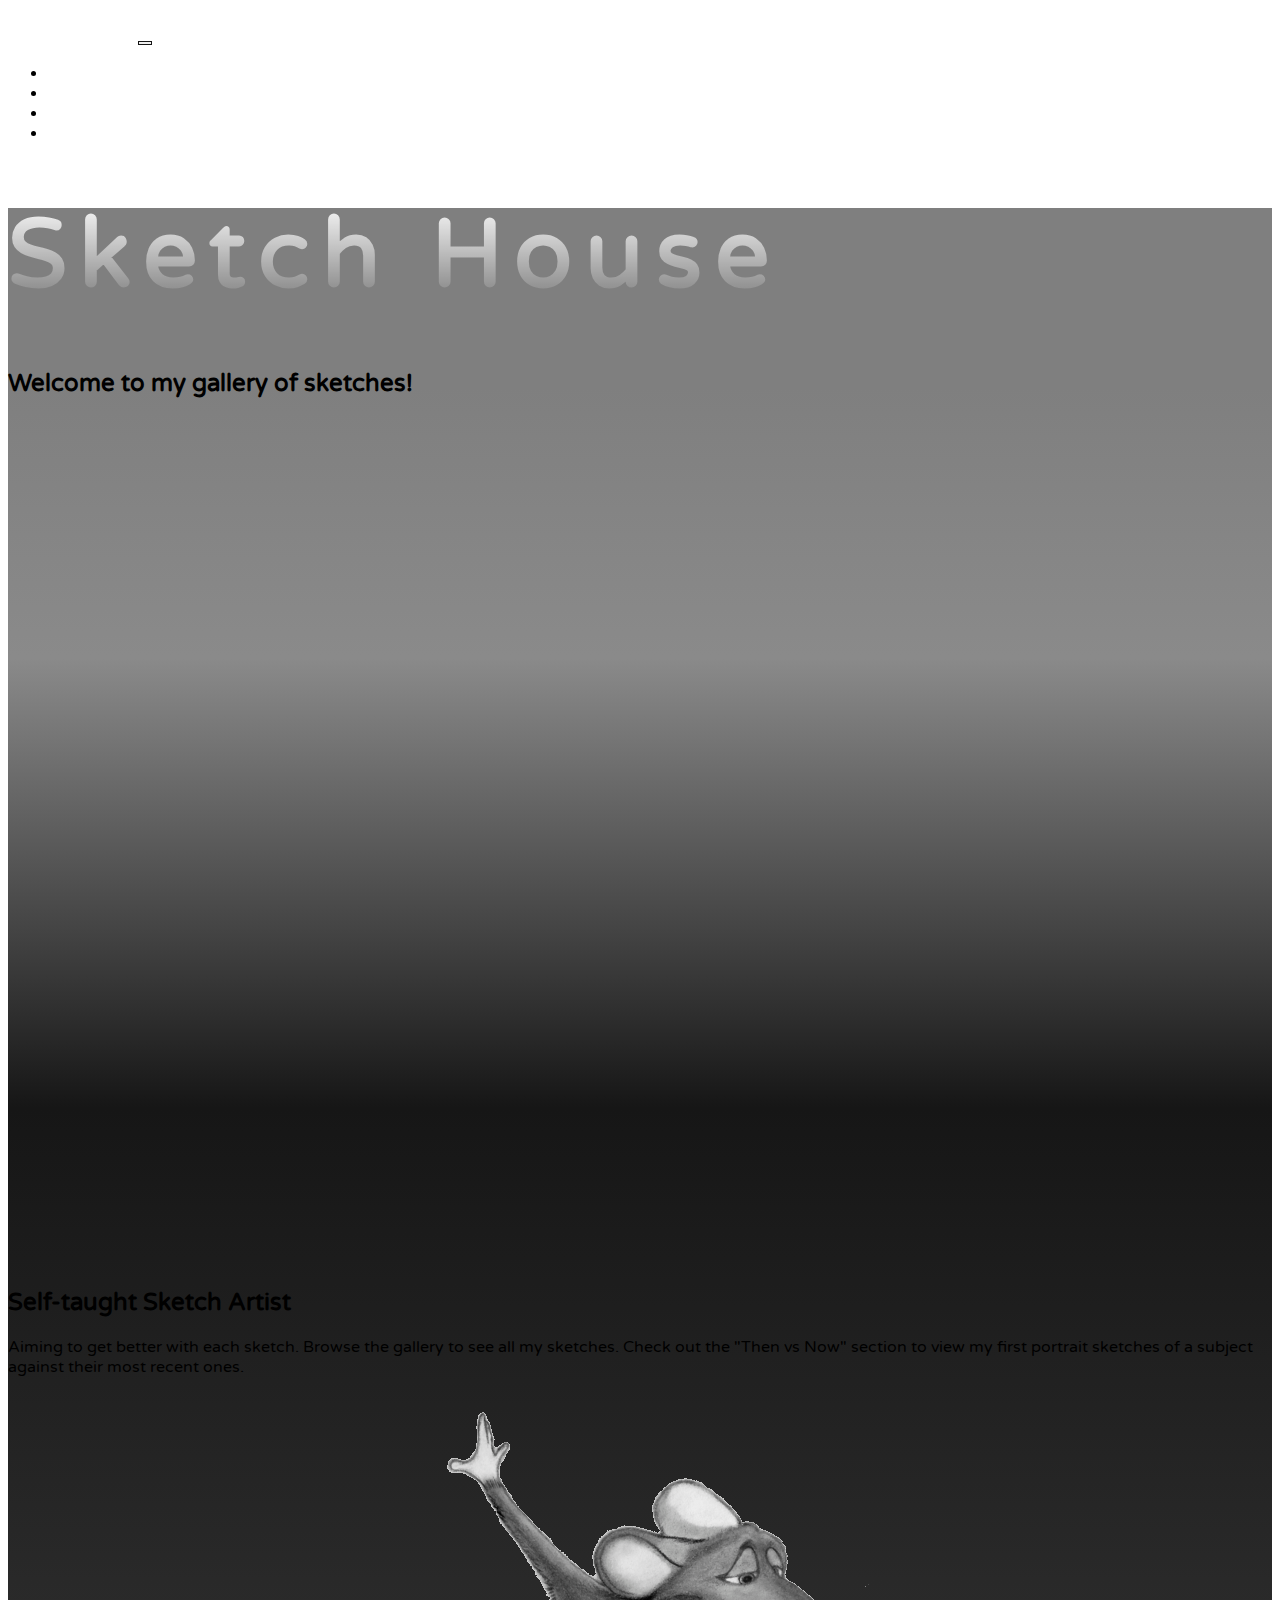
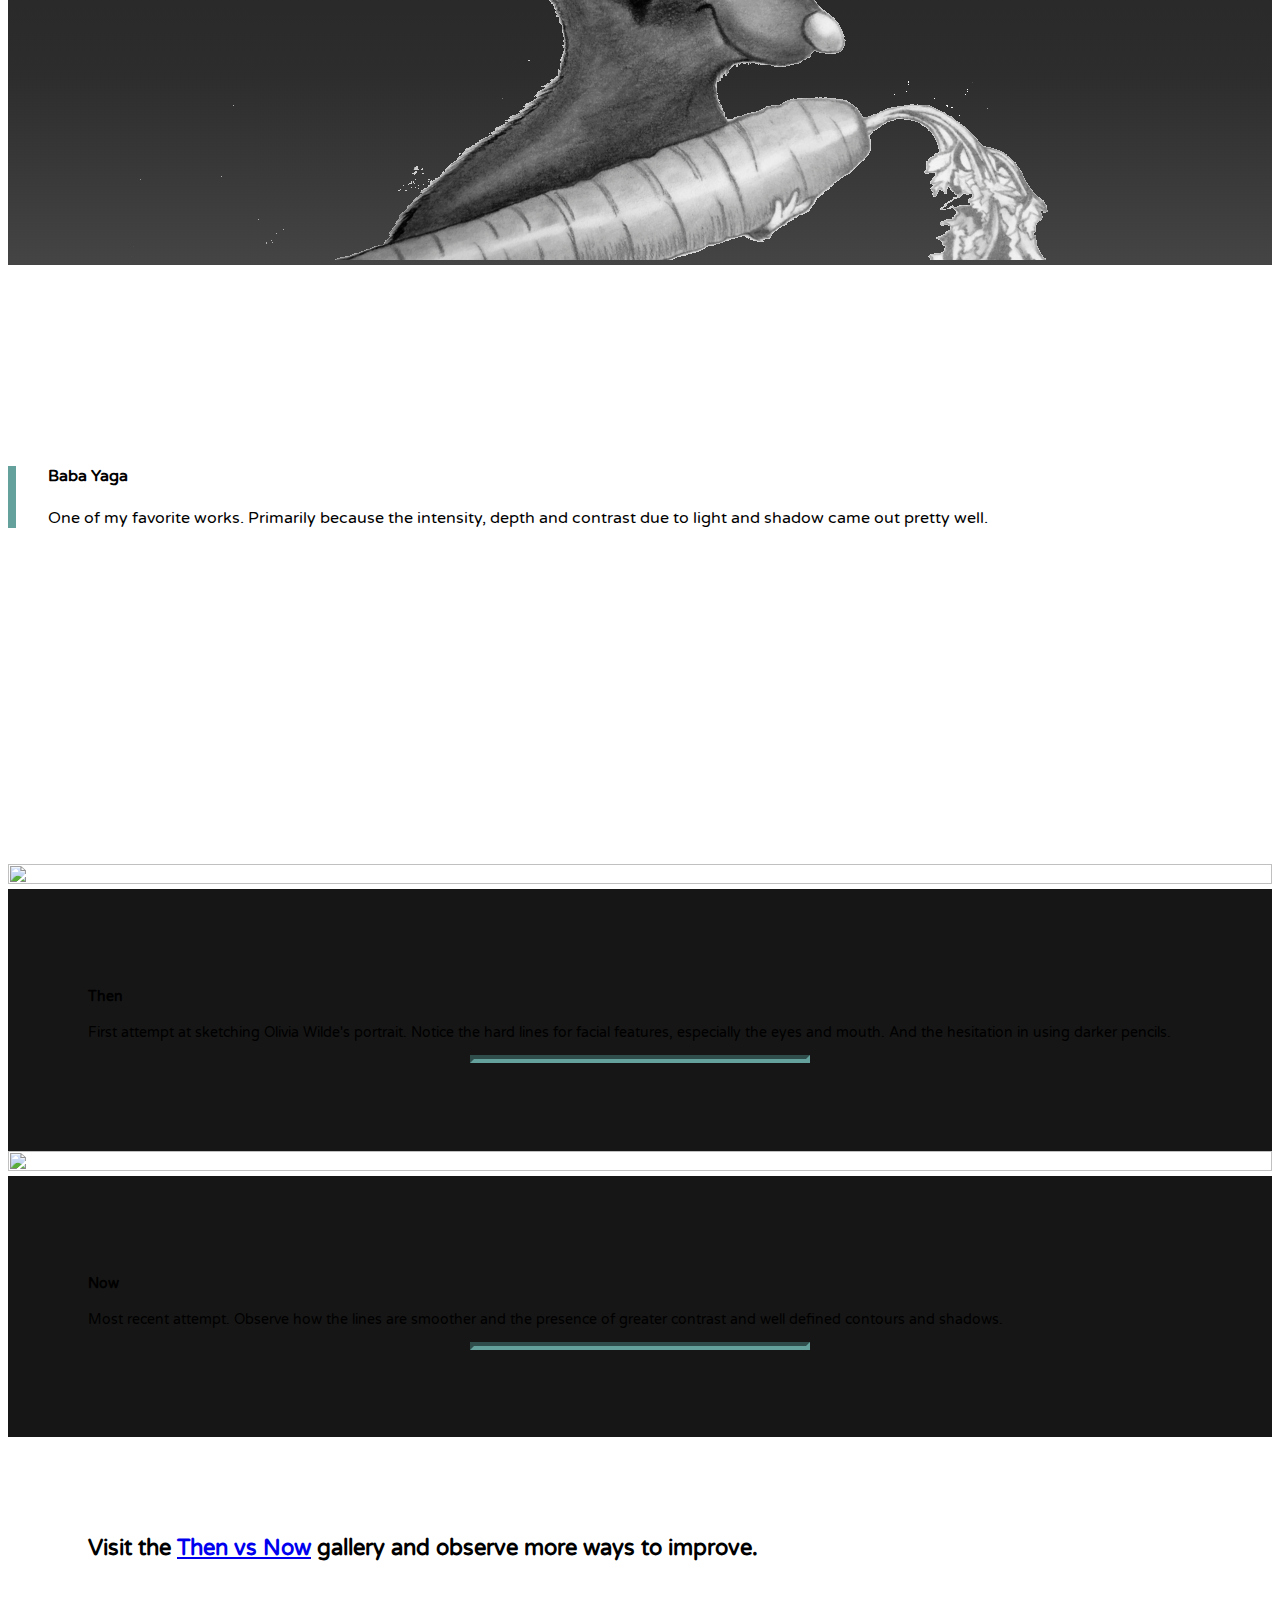
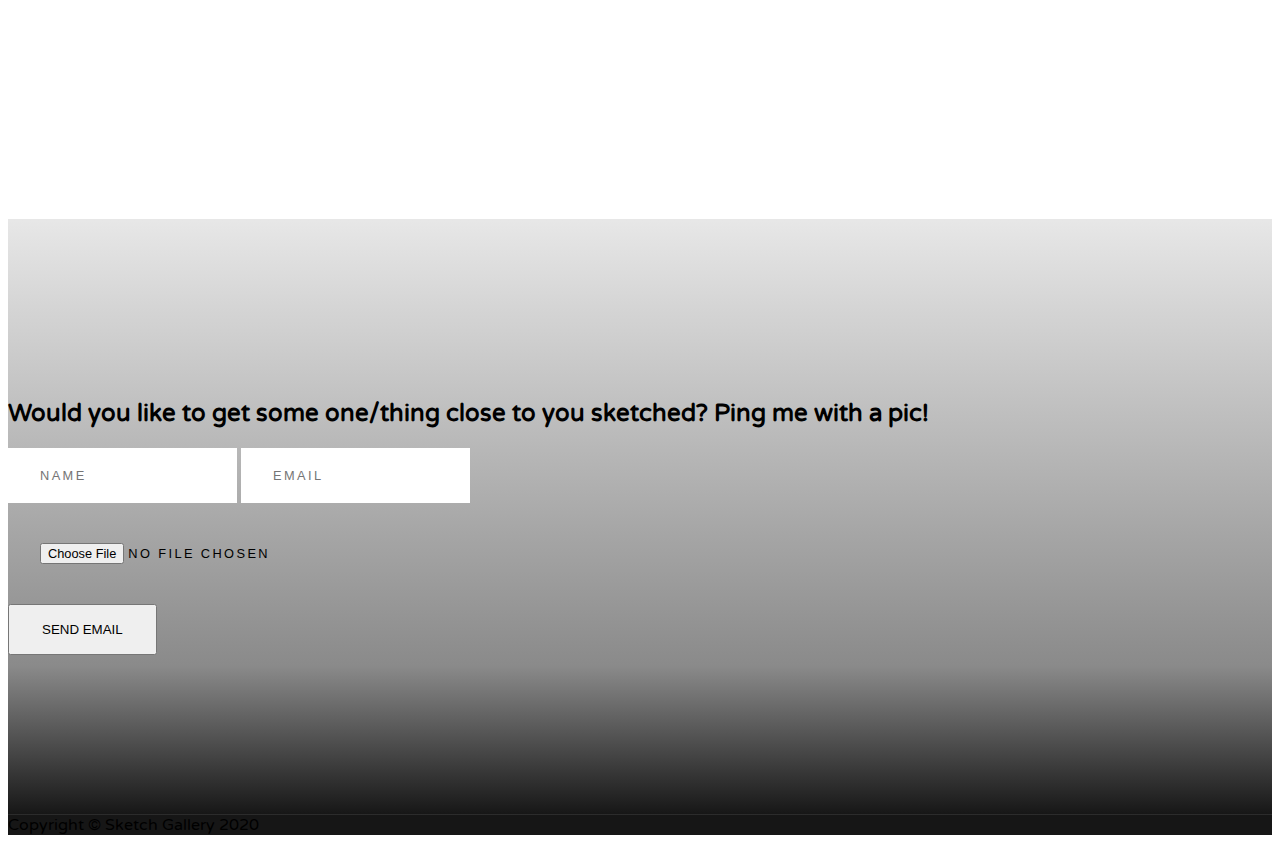
==== home.html @ 8380cbcd "implement email functionality for contact me section" ====
<!DOCTYPE html>
<html lang="en">

<head>
	<meta http-equiv="X-UA-Compatible" content="IE=edge">
	<meta charset="utf-8">	
	<meta name="viewport" content="width=device-width, initial-scale=1">
	<meta name="description" content="Sketch Gallery Home Page">
	<meta name="author" content="Kartik">

	<title>Sketch House</title>

	<!-- To-do add icon link -->	

	<!-- Bootstrap Core CSS -->
	<link href="vendor/bootstrap/css/bootstrap.min.css" rel="stylesheet">

	<!-- Bootstrap core JavaScript -->
	<script src="vendor/jquery/jquery.min.js" type="text/javascript"></script>
	<script src="vendor/bootstrap/js/bootstrap.bundle.min.js" type="text/javascript"></script>

	<!-- Plugin JavaScript -->
	<script src="vendor/jquery-easing/jquery.easing.min.js"></script>

	<!-- <script type="text/javascript" src="js/jquery.ajax-cross-origin.min.js"></script> -->

	<!-- Custom fonts for this template -->
	<link href="vendor/fontawesome-free/css/all.min.css" rel="stylesheet">
	<link href="https://fonts.googleapis.com/css?family=Varela+Round" rel="stylesheet">
	<link href="https://fonts.googleapis.com/css?family=Source+Sans+Pro:300,400,700,300italic,400italic,700italic" rel="stylesheet" type="text/css">

	<!-- Custom CSS -->
	<link href="css/home-page.css" rel="stylesheet">
</head>

<body id="page-top">	

	<!-- Menu -->
	<nav class="navbar navbar-expand-lg navbar-light fixed-top" id="mainNav">
		<div class="container">
			<a class="navbar-brand js-scroll-trigger" href="#page-top">
				KARTIK &nbsp;&nbsp; <i class="far fa-bookmark"></i> <br />
				MAHENDRA
			</a>
			<button class="navbar-toggler navbar-toggler-right custom-toggler" type="button" data-toggle="collapse" data-target="#navbarResponsive" aria-controls="navbarResponsive" aria-expanded="false" aria-label="Toggle navigation">
				<!-- Menu -->
				<!-- <span class="navbar-toggler-icon"></span> -->
				<i class="fas fa-bars"></i>
			</button>
			<div class="collapse navbar-collapse" id="navbarResponsive">
				<ul class="navbar-nav ml-auto">
					<li class="nav-item">
						<a class="nav-link js-scroll-trigger" href="#about">About <span class="sr-only">(current)</span></a>
					</li>
					<li class="nav-item">
						<a class="nav-link js-scroll-trigger" href="#galleries">Featured</a>
					</li>
					<li class="nav-item">
						<a class="nav-link js-scroll-trigger" href="#thenVsNow">Then vs Now</a>
					</li>
					<li class="nav-item">
						<a class="nav-link js-scroll-trigger" href="#contactme">Contact Me</a>
					</li>
				</ul>
			</div>
		</div>
	</nav>

	<!-- Header -->
	<header class="masthead">
		<div class="container d-flex h-100 align-items-center">
			<div class="mx-auto text-center">
				<h1 class="text-white mx-auto my-0 text-uppercase">Sketch House</h1>
				<h2 class="text-white-50 mx-auto mt-2 mb-5">Welcome to my gallery of sketches!</h2>
				<!-- <a href="#about" class="btn btn-primary js-scroll-trigger">About Me</a> -->
			</div>
		</div>
	</header>

	<!-- About Section -->
	<section id="about" class="about-section text-center">
		<div class="container">
			<div class="row">
				<div class="col-lg-8 mx-auto">
					<h2 class="text-white mb-4">Self-taught Sketch Artist</h2>
					<p class="text-white-50">
						Aiming to get better with each sketch. Browse the gallery to see all my sketches. Check out the "Then vs Now" section to view my first portrait sketches of a subject against their most recent ones.
						<br />

					</p>
				</div>
			</div>
			<img src="img/sketches/ratatouille-transparent.png" class="img-fluid" alt="">
		</div>
	</section>


	<!-- Galleries Section -->
  	<section id="galleries" class="galleries-section bg-light">
	    <div class="container">

	      <!-- Featured Project Row -->
	      <div class="row align-items-center no-gutters mb-4 mb-lg-5">
	        <div class="col-xl-8 col-lg-7">
	          <img class="img-fluid mb-3 mb-lg-0" src="img/sketches/john-wick.jpg" alt="">
	        </div>
	        <div class="col-xl-4 col-lg-5">
	          <div class="featured-text text-center text-lg-left">
	            <h4>Baba Yaga</h4>
	            <p class="text-black-50 mb-0">One of my favorite works. Primarily because the intensity, depth and contrast due to light and shadow came out pretty well.</p>
	          </div>
	        </div>
	      </div>
	</section>

	<section id="thenVsNow" class="galleries-section bg-light">
		<div class="container">
	      <!-- Project One Row -->
	      <div class="row justify-content-center no-gutters mb-5 mb-lg-0">	      	
	        <div class="col-lg-6 fit-image">
	          <img class="img-fluid" src="img/sketches/olivia-wilde-01.jpg" alt="">
	        </div>
	        <div class="col-lg-6">
	          <div class="bg-black text-center h-100 project">
	            <div class="d-flex h-100">
	              <div class="gallery-text w-100 my-auto text-center text-lg-left">
	                <h4 class="text-white">Then</h4>
	                <p class="mb-0 text-white-50">First attempt at sketching Olivia Wilde's portrait. Notice the hard lines for facial features, especially the eyes and mouth. And the hesitation in using darker pencils.</p>
	                <hr class="d-none d-lg-block mb-0 ml-0">
	              </div>
	            </div>
	          </div>
	        </div>

	      </div>

	      <!-- Project Two Row -->
	      <div class="row justify-content-center no-gutters">
	        <div class="col-lg-6 fit-image">
	          <img class="img-fluid" src="img/sketches/olivia-wilde-02.jpg" alt="">
	        </div>
	        <div class="col-lg-6 order-lg-first">
	          <div class="bg-black text-center h-100 project">
	            <div class="d-flex h-100">
	              <div class="gallery-text w-100 my-auto text-center text-lg-right">
	                <h4 class="text-white">Now</h4>
	                <p class="mb-0 text-white-50">Most recent attempt. Observe how the lines are smoother and the presence of greater contrast and well defined contours and shadows.</p>
	                <hr class="d-none d-lg-block mb-0 mr-0">
	              </div>
	            </div>
	          </div>
	        </div>
	      </div>

	      <div class="gallery-text text-center bg-light">
			<h2 class="text-dark">Visit the <a href="#thenVsNow" class="js-scroll-trigger">Then vs Now</a> gallery and observe more ways to improve.</h2>
		  </div>

	    </div>
	</section>	

	
	<!-- Contact Me section -->
	<section id="contactme" class="contactme-section">
		<div class="container">
			<div class="row">
				<div class="col-md-10 col-lg-8 mx-auto text-center">				
					<i class="far fa-envelope fa-2x mb-2 text-white"></i>
					<h2 class="text-white mb-5">Would you like to get some one/thing close to you sketched? Ping me with a pic!</h2>					
				</div>
			</div>
			<div class="row form-inline">
				<div class="col-md-10 col-lg-8 mx-auto text-center">
					<form class="gform" id="contact-form" method="POST" data-email="from_email@example.com" 
					action="https://script.google.com/macros/s/AKfycbzcM50udPXrriyC_M3pPVk1dK50eeQSAIt2SD-2s4ZJ6YES0yAz/exec">
						<!-- First Row -->
						<div class="row">							
							<!-- <div class="col-lg-6"> -->
								<input type="text" class="form-control flex-fill mr-0 mr-sm-2 mb-3 mb-sm-0" id="input-name" name="name" placeholder="Name" required>
							<!-- </div>
							<div class="col-lg-6"> -->
								<input type="email" class="form-control flex-fill mr-0 mr-sm-2 mb-3 mb-sm-0" id="input-email" name="email" placeholder="Email" required>
							<!-- </div> -->
							
						</div>
						<br />

						<!-- Second Row -->
						<div class="row">
							<input type="file" class="form-control flex-fill mr-0 mr-sm-2 mb-3 mb-sm-0" id="input-image" name="image" placeholder="Upload Image">
						</div>
						<br />

						<!-- Third Row -->
						<div class="row form-inline">
							<button type="submit" class="btn btn-dark mx-auto btn-submit">SEND EMAIL</button>
						</div>

					</form>

	                <!-- <div class="error-message row text-danger">
    					<h2>Something went wrong. Please try again later.</h2>                    	
                	</div> -->

                    <div class="success-message row text-dark">
						<h2>Cheers! Will get right to it!</h2>
					</div>

				</div>
			</div>
		</div>
	</section>

<!-- Footer -->
<footer class="footer small text-center text-white-50">
	<div class="container">
		Copyright &copy; Sketch Gallery 2020
	</div>
</footer>


<!-- Custom scripts for this template -->
<script src="js/home-page.js" type="text/javascript"></script>
<script src="js/contact-me-handler.js" type="text/javascript" data-cfasync="false"></script>

</body>

</html>
---- css/home-page.css ----
/**
TO DO: Combine files and minify before deployment
**/


body{
  font-family: 'Varela Round';
}



/*nav {
    display: flex;
    justify-content: space-around;
}*/


/* Navigation section */
#mainNav {
  min-height: 56px;
  background-color: #fff;
}

#mainNav .navbar-toggler {
  /*font-size: 80%;*/
  /*padding: 0.75rem;*/
  color: #161616;
  border: 1px solid #161616;
}

#mainNav .navbar-toggler:focus {
  outline: none;
}

#mainNav .navbar-brand {
  color: #161616;
  font-weight: 900;
  padding: .9rem 0;  
}

#mainNav .navbar-nav .nav-item:hover {
  color: fade(white, 80%);
  outline: none;
  background-color: transparent;
}

#mainNav .navbar-nav .nav-item:active, #mainNav .navbar-nav .nav-item:focus {
  outline: none;
  background-color: transparent;
}

/* Header section */
.masthead {
  position: relative;
  width: 100%;
  height: auto;
  min-height: 35rem;
  padding: 15rem 0;
  background: linear-gradient(to bottom, rgba(0, 0, 0, 0.5) 20%, rgba(22, 22, 22, 0.5) 50%, #161616 100%), url("../img/sketches/pug-sketch.jpg");  
  /*background-image: url("../img/sketches/pug-sketch.jpg");*/
  background-position: center;
  background-repeat: no-repeat;
  background-attachment: scroll;
  background-size: cover;
}

.masthead h1 {
  font-family: 'Varela Round';
  font-size: 2.5rem;
  line-height: 2.5rem;
  letter-spacing: 0.8rem;
  background: -webkit-linear-gradient(rgba(255, 255, 255, 0.9), rgba(255, 255, 255, 0));
  -webkit-text-fill-color: transparent;
  -webkit-background-clip: text;
}

.masthead h2 {
  max-width: 20rem;
  font-size: 1rem;
}

/* About section */
.about-section {
  padding-top: 10rem;
  background: linear-gradient(to bottom, #161616 0%, rgba(22, 22, 22, 0.9) 75%, rgba(22, 22, 22, 0.8) 100%);
}

/*Featured works section*/

.galleries-section {
  padding: 10rem 0;
}

.galleries-section .featured-text {
  padding: 2rem;
}


.galleries-section .gallery-text {
  padding: 3rem;
  font-size: 90%;
}


/* Contact me section */

.contactme-section {
  padding: 10rem 0;
  background: linear-gradient(to bottom, rgba(22, 22, 22, 0.1) 0%, rgba(22, 22, 22, 0.5) 75%, #161616 100%);
  background-position: center;
  background-repeat: no-repeat;
  background-attachment: scroll;
  background-size: cover;
}

.contactme-section .form-inline input {  
  padding: 1.25rem 2rem;
  height: auto;  
  font-size: 80%;
  text-transform: uppercase;
  letter-spacing: 0.15rem;
  border: 0;
}

.contactme-section .btn-submit {  
  padding: 1rem 2rem;
}

/* Footer section */
.footer {
  background-color: #161616;
}


@media (min-width: 992px) {
  #mainNav {
    padding-top: 0;
    padding-bottom: 0;
    /*border-bottom: solid; */    
    background-color: transparent;
    transition: background-color 0.3s ease-in-out;
  }
  #mainNav .navbar-brand {    
    color: rgba(255, 255, 255, 0.75);
    font-family: 'Varela Round';
    letter-spacing: 0.2rem;
  }
  #mainNav .nav-link {
    transition: none;
    padding: 2rem 1.5rem;
    color: rgba(255, 255, 255, 0.75);
  }
  #mainNav .nav-link:hover {
    color: rgba(255, 255, 255, 1.0);
  }
  #mainNav .nav-link:active {
    color: white;
  }
  #mainNav.navbar-shrink {
    background-color: #fff;
  }
  #mainNav.navbar-shrink .navbar-brand {
    color: #161616;
  }
  #mainNav.navbar-shrink .nav-link {
    color: #161616;
    padding: 1.5rem 1.5rem 1.25rem;
    border-bottom: 0.25rem solid transparent;
  }
  #mainNav.navbar-shrink .nav-link:hover {
    color: #64a19d;
  }
  #mainNav.navbar-shrink .nav-link:active {
    color: #467370;
  }
  #mainNav.navbar-shrink .nav-link.active {
    color: #64a19d;
    outline: none;
    border-bottom: 0.25rem solid #64a19d;
  }

  .masthead {
    height: 100vh;
    padding: 0;
  }

  .masthead h1 {
    font-size: 6rem;
    line-height: 6rem;
    letter-spacing: 0.8rem;
  }

  .masthead h2 {
    max-width: 30rem;
    font-size: 1.5rem;
  }


  .galleries-section .featured-text {
    padding: 0 0 0 2rem;
    border-left: 0.5rem solid #64a19d;
  }

  .galleries-section .gallery-text {
    padding: 5rem;
  }

  .galleries-section .gallery-text hr {
    border-color: #64a19d;
    border-width: .25rem;
    width: 30%;
  }

}


.bg-black {
  background-color: #161616;
}

.fit-image img{
  width: 100%;
  height: 100%;
  object-fit: cover;  
  object-position: center;
}


.error-message,
.success-message{
  display: none;
}

/*
.right {
  float: right;  
}

.left {
  float: left;  
}

.btn {
  box-shadow: 0px 3px 3px 0px rgba(0, 0, 0, 0.1);
  font-weight: 700;
}

.btn-xl {
  padding: 1.25rem 2.5rem;
}

.content-section {
  padding-top: 7.5rem;
  padding-bottom: 7.5rem;
}

.content-section-heading h2 {
  font-size: 3rem;
}

.content-section-heading h3 {
  font-size: 1rem;
  text-transform: uppercase;
}

h1,
h2,
h3,
h4,
h5,
h6 {
  font-weight: 700;
}*/
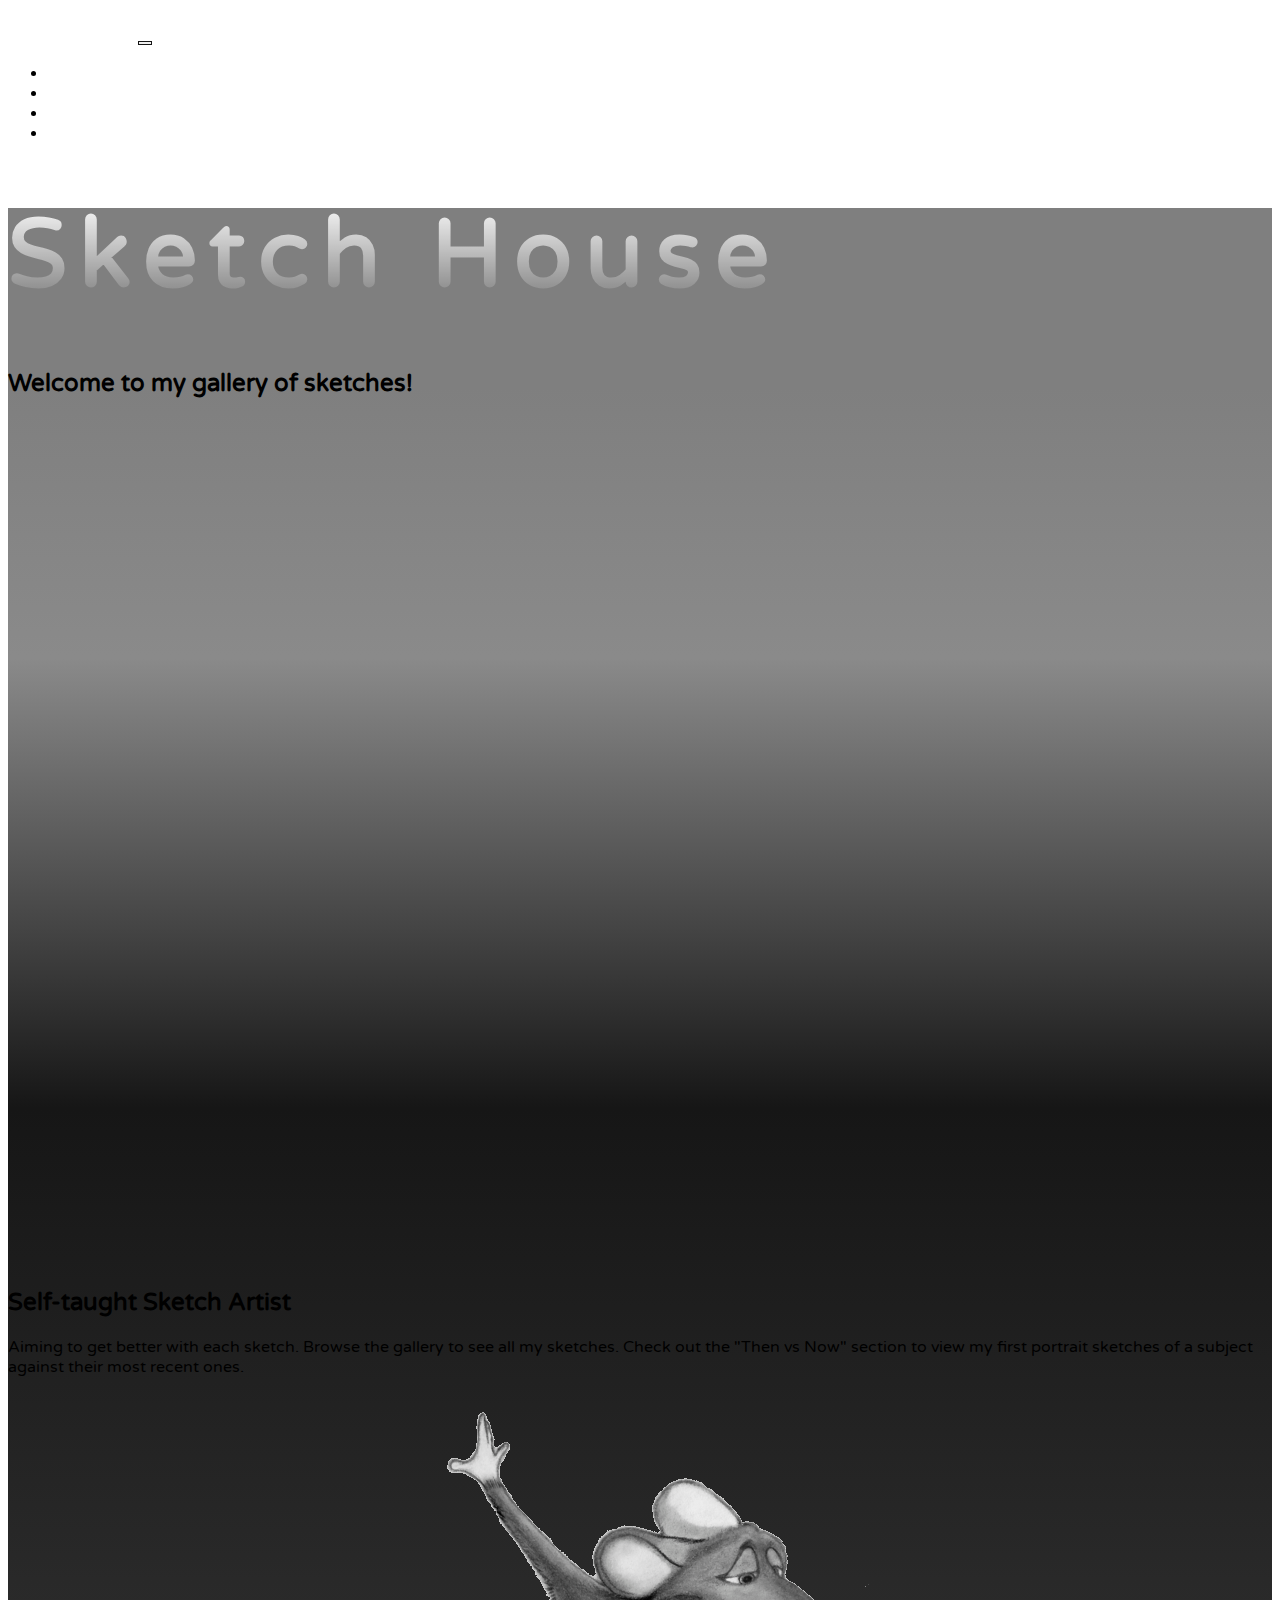
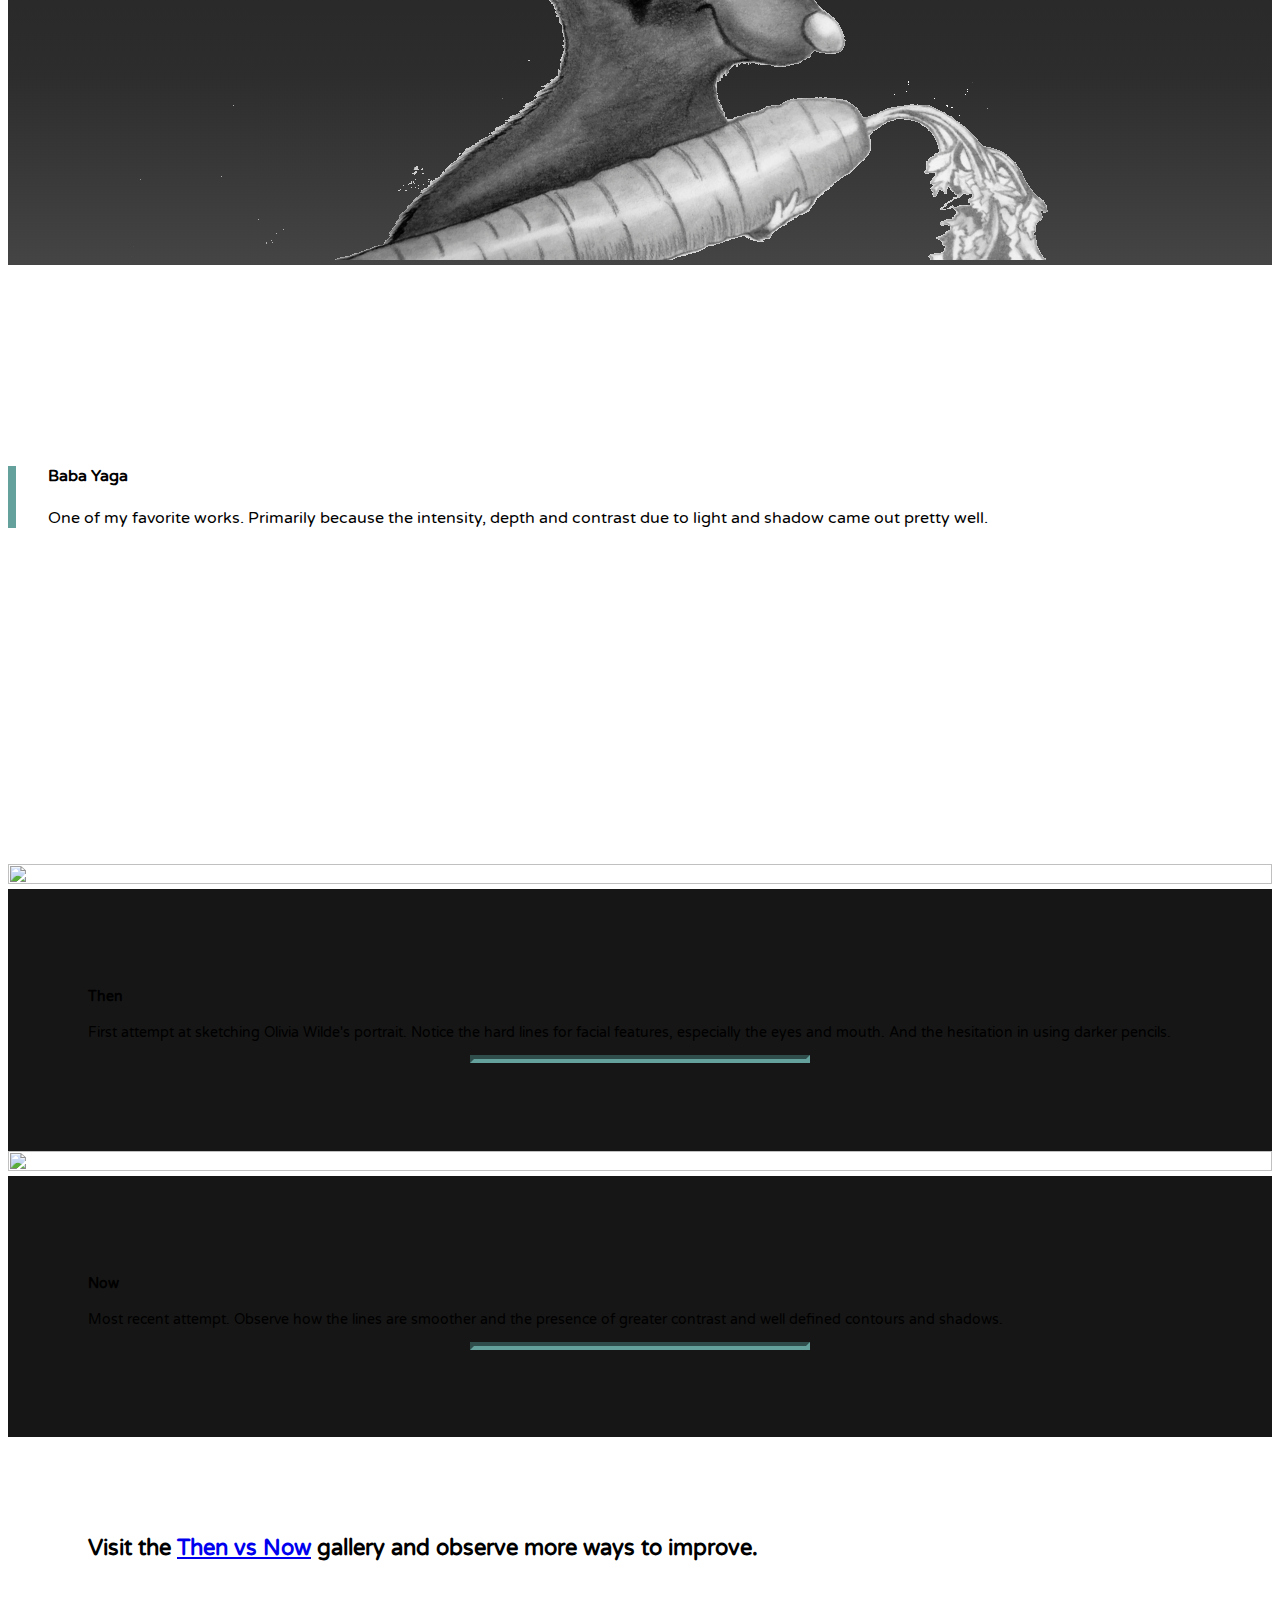
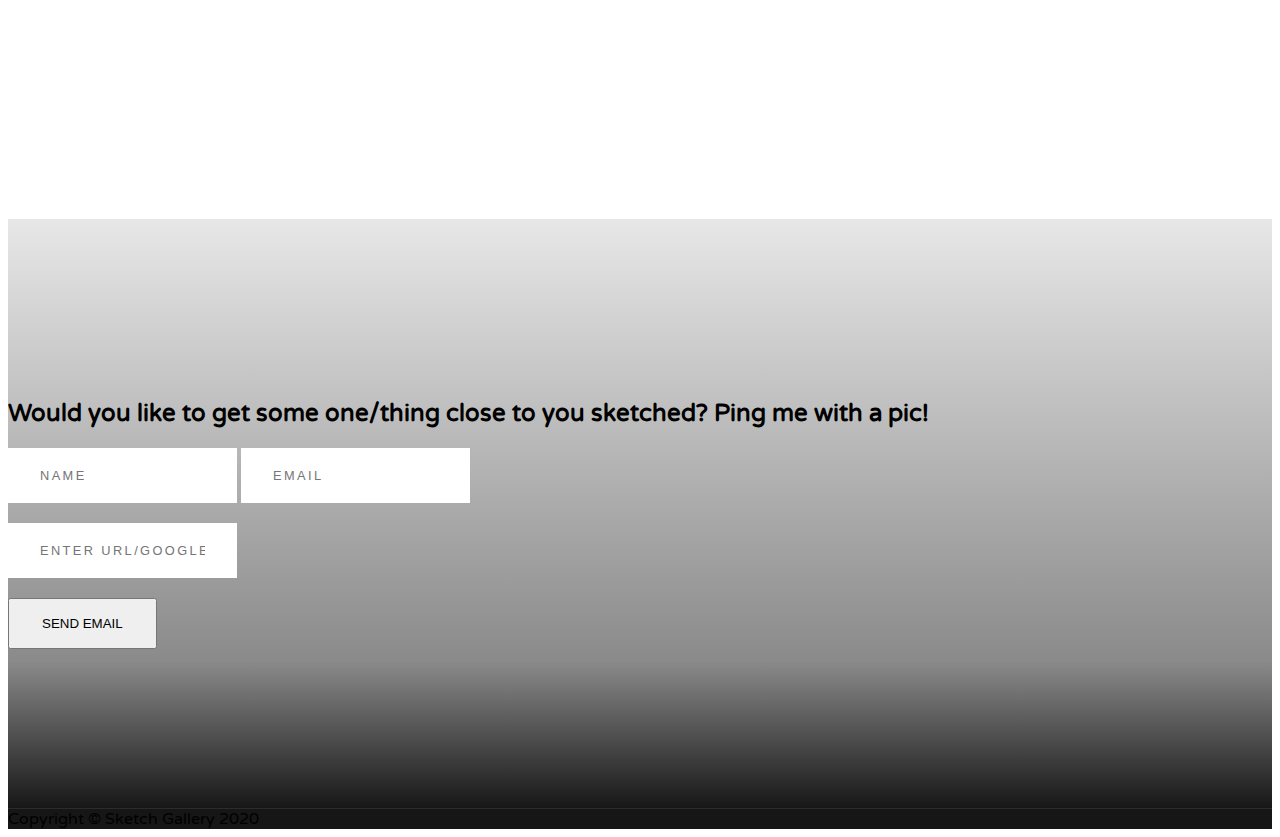
==== commit ed56deab: "include google drive url / general url fieldfor image" ====
--- a/home.html
+++ b/home.html
@@ -175,19 +175,14 @@
 					action="https://script.google.com/macros/s/AKfycbzcM50udPXrriyC_M3pPVk1dK50eeQSAIt2SD-2s4ZJ6YES0yAz/exec">
 						<!-- First Row -->
 						<div class="row">							
-							<!-- <div class="col-lg-6"> -->
-								<input type="text" class="form-control flex-fill mr-0 mr-sm-2 mb-3 mb-sm-0" id="input-name" name="name" placeholder="Name" required>
-							<!-- </div>
-							<div class="col-lg-6"> -->
-								<input type="email" class="form-control flex-fill mr-0 mr-sm-2 mb-3 mb-sm-0" id="input-email" name="email" placeholder="Email" required>
-							<!-- </div> -->
-							
+							<input type="text" class="form-control flex-fill mr-0 mr-sm-2 mb-3 mb-sm-0" id="input-name" name="name" placeholder="Name" required>
+							<input type="email" class="form-control flex-fill mr-0 mr-sm-2 mb-3 mb-sm-0" id="input-email" name="email" placeholder="Email" required>
 						</div>
 						<br />
 
 						<!-- Second Row -->
 						<div class="row">
-							<input type="file" class="form-control flex-fill mr-0 mr-sm-2 mb-3 mb-sm-0" id="input-image" name="image" placeholder="Upload Image">
+							<input type="text" class="form-control flex-fill mr-0 mr-sm-2 mb-3 mb-sm-0" id="input-image-url" name="image" placeholder="Enter URL/Google Drive link for the image...">
 						</div>
 						<br />
 
@@ -195,7 +190,6 @@
 						<div class="row form-inline">
 							<button type="submit" class="btn btn-dark mx-auto btn-submit">SEND EMAIL</button>
 						</div>
-
 					</form>
 
 	                <!-- <div class="error-message row text-danger">
--- a/css/home-page.css
+++ b/css/home-page.css
@@ -227,7 +227,8 @@
 
 
 .error-message,
-.success-message{
+.success-message,
+.image-data{
   display: none;
 }
 
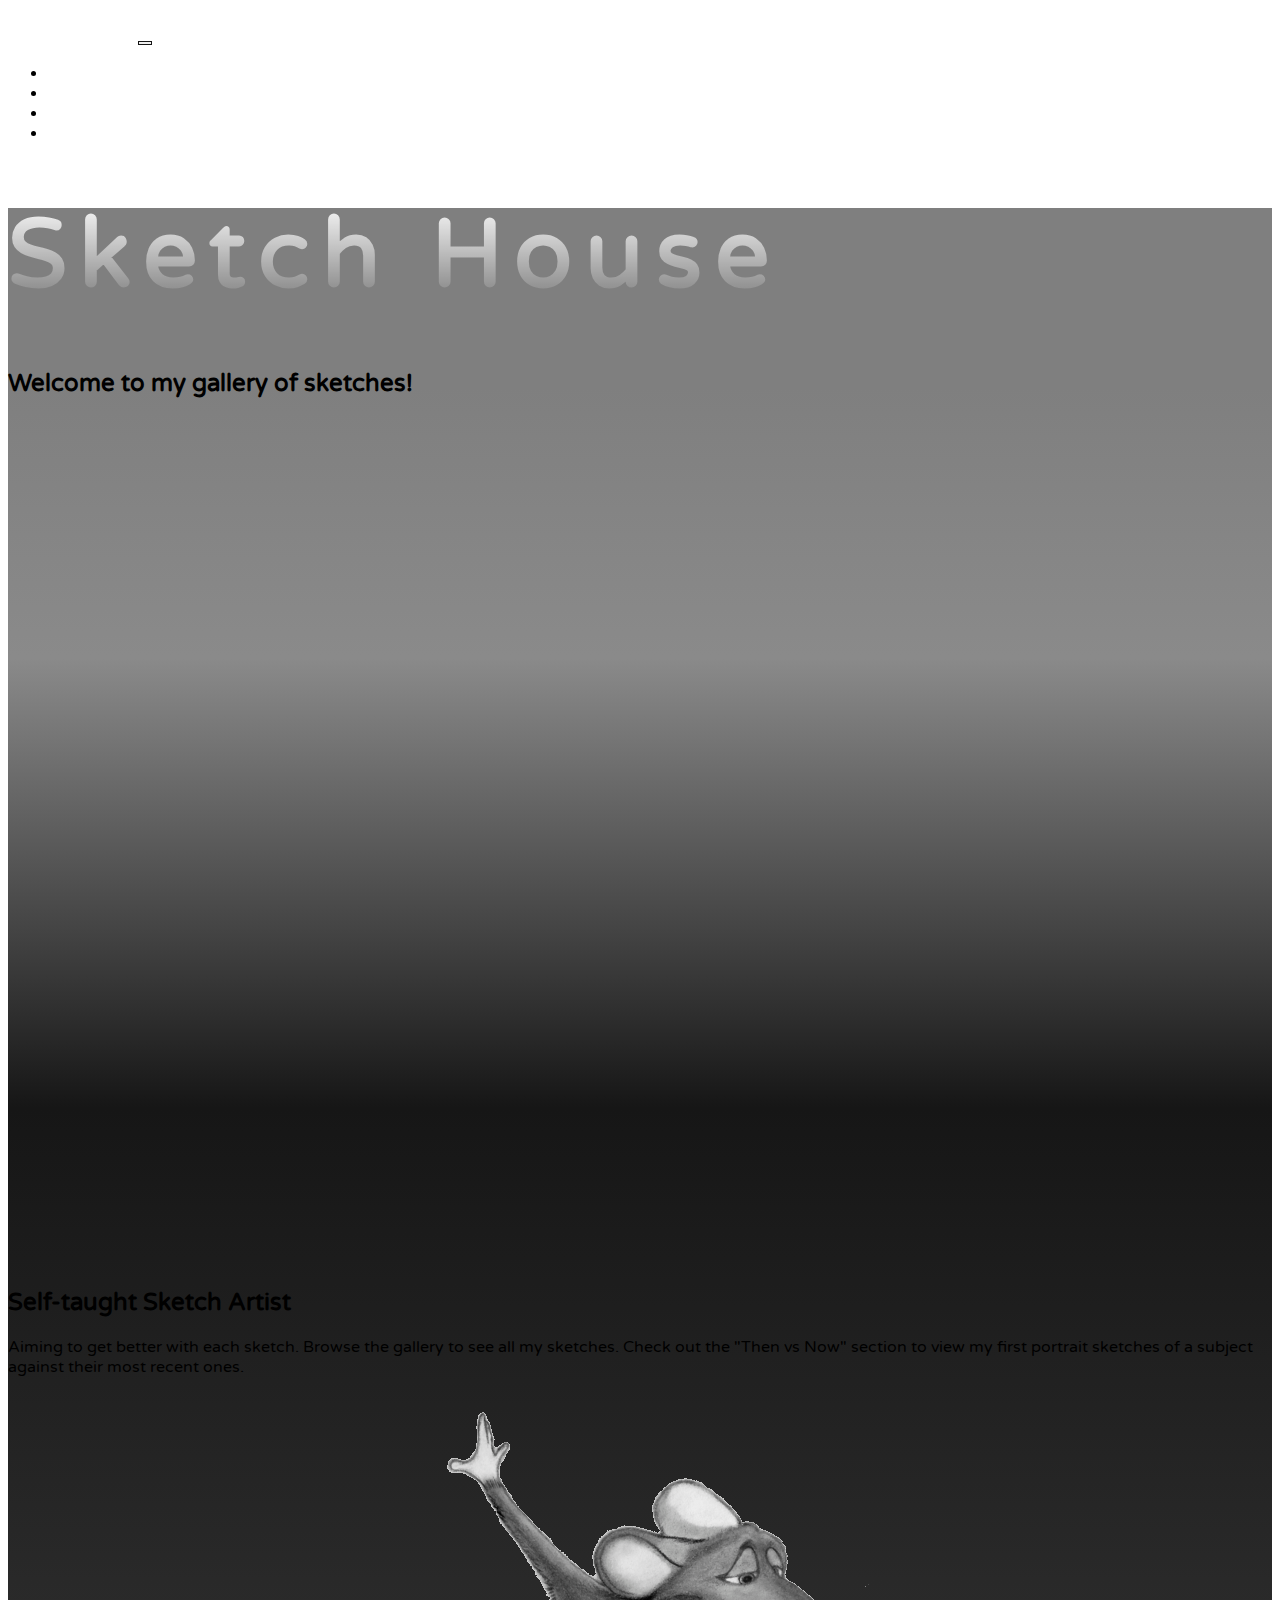
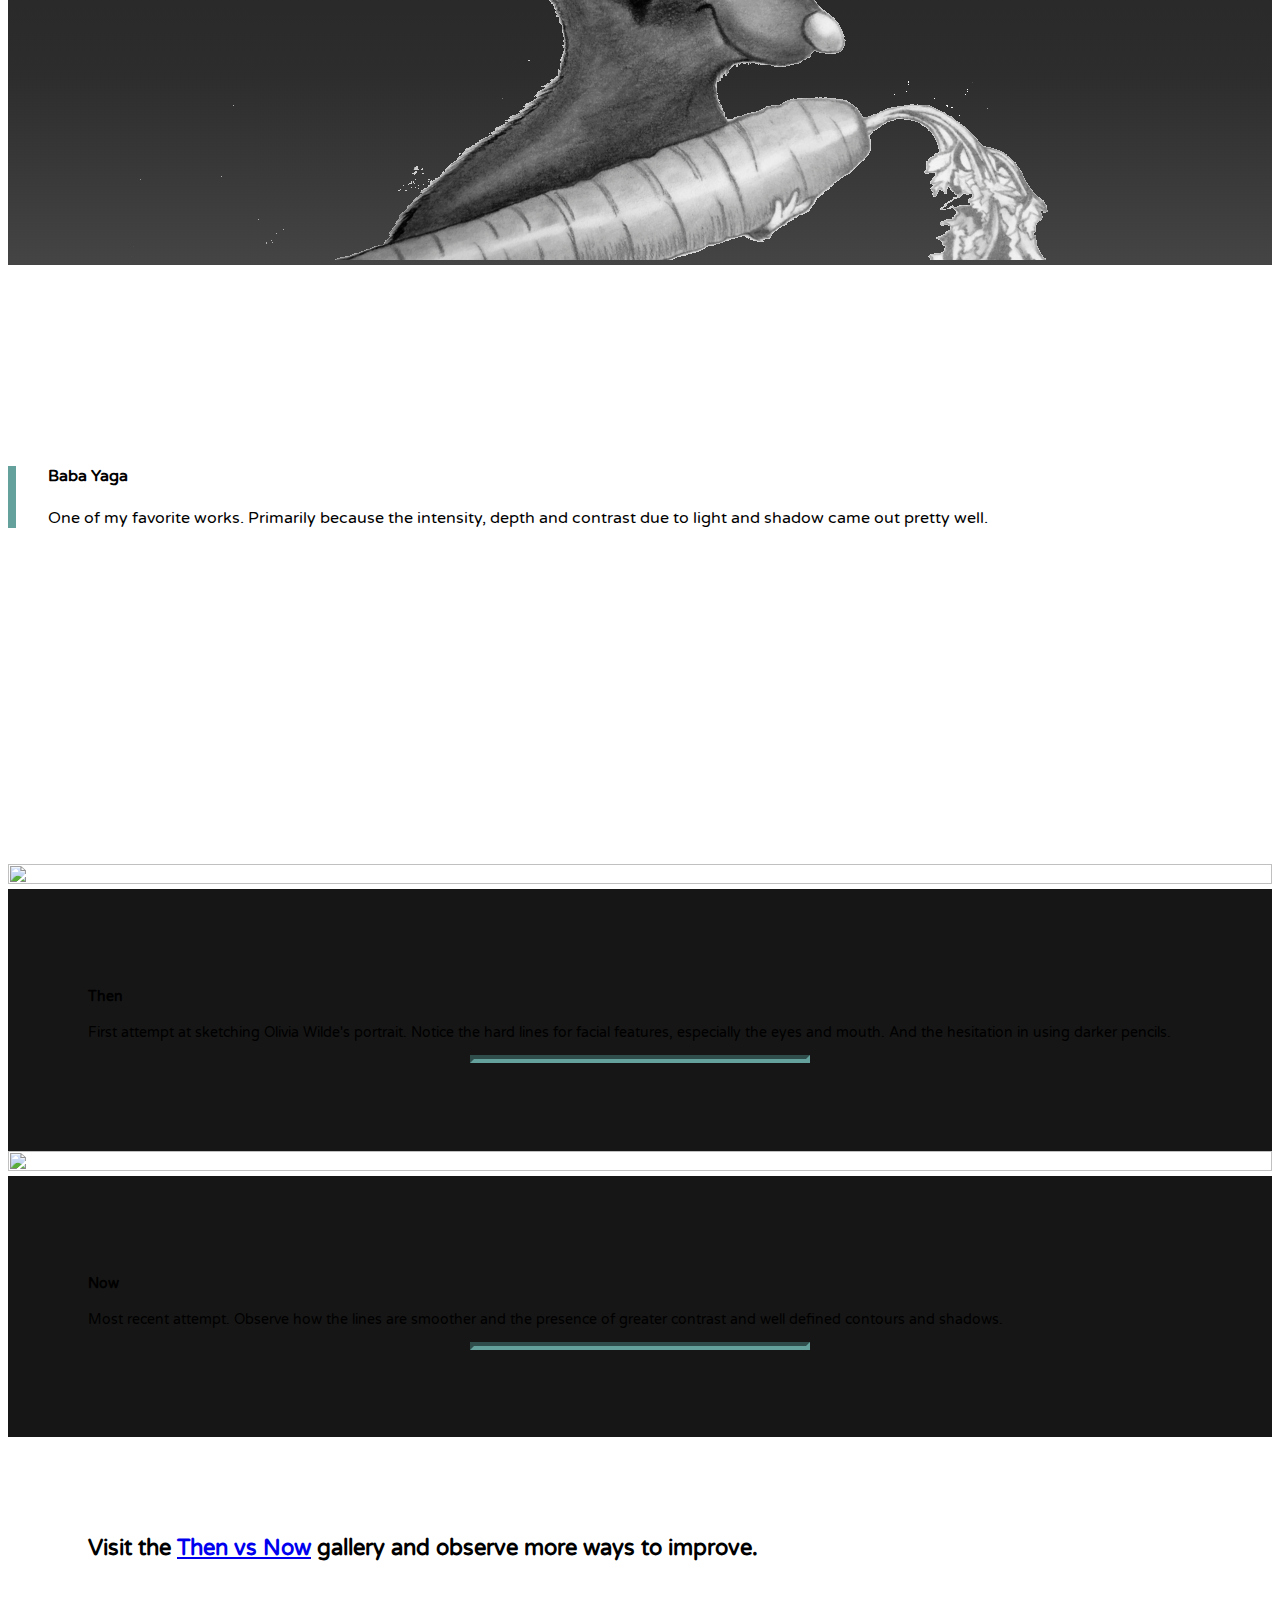
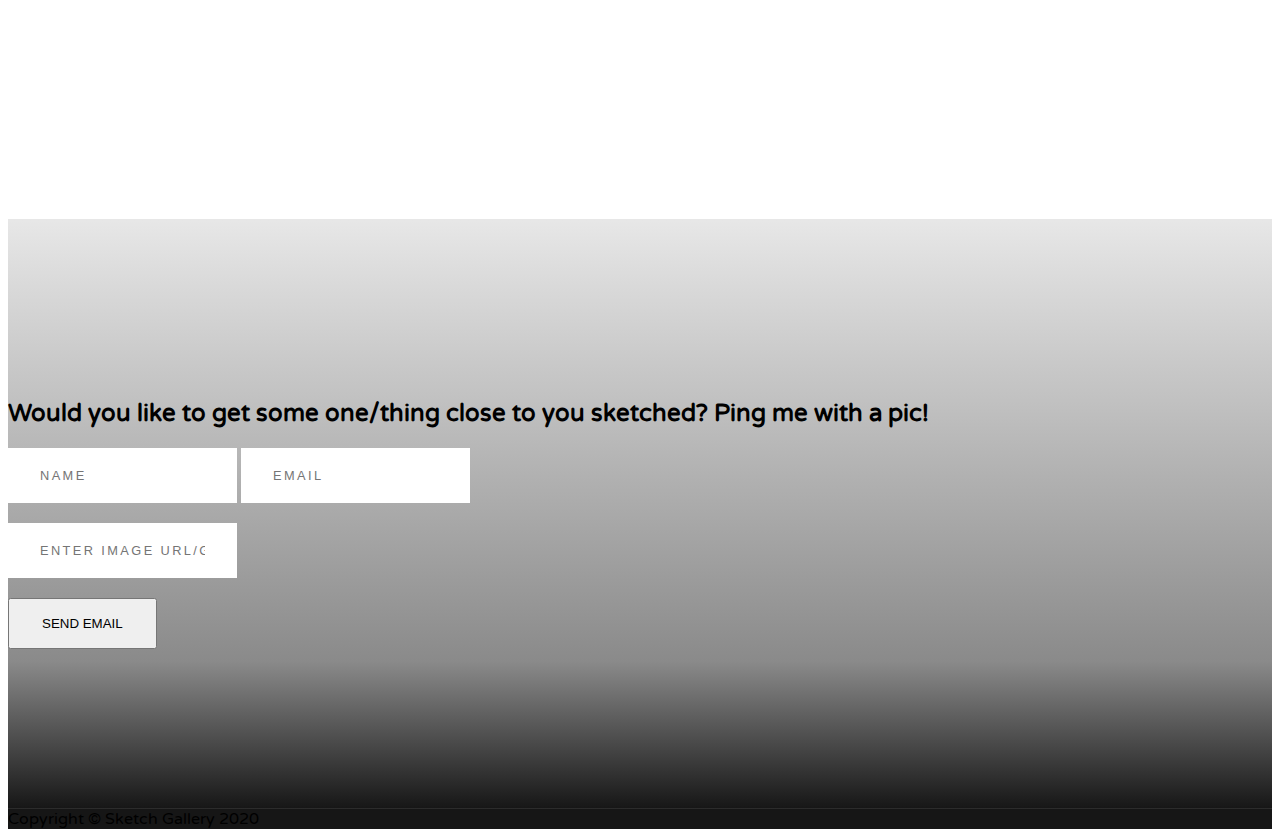
==== commit e716a91e: "change image link placholder text" ====
--- a/home.html
+++ b/home.html
@@ -182,7 +182,7 @@
 
 						<!-- Second Row -->
 						<div class="row">
-							<input type="text" class="form-control flex-fill mr-0 mr-sm-2 mb-3 mb-sm-0" id="input-image-url" name="image" placeholder="Enter URL/Google Drive link for the image...">
+							<input type="text" class="form-control flex-fill mr-0 mr-sm-2 mb-3 mb-sm-0" id="input-image-url" name="image" placeholder="Enter Image URL/Google Drive link...">
 						</div>
 						<br />
 
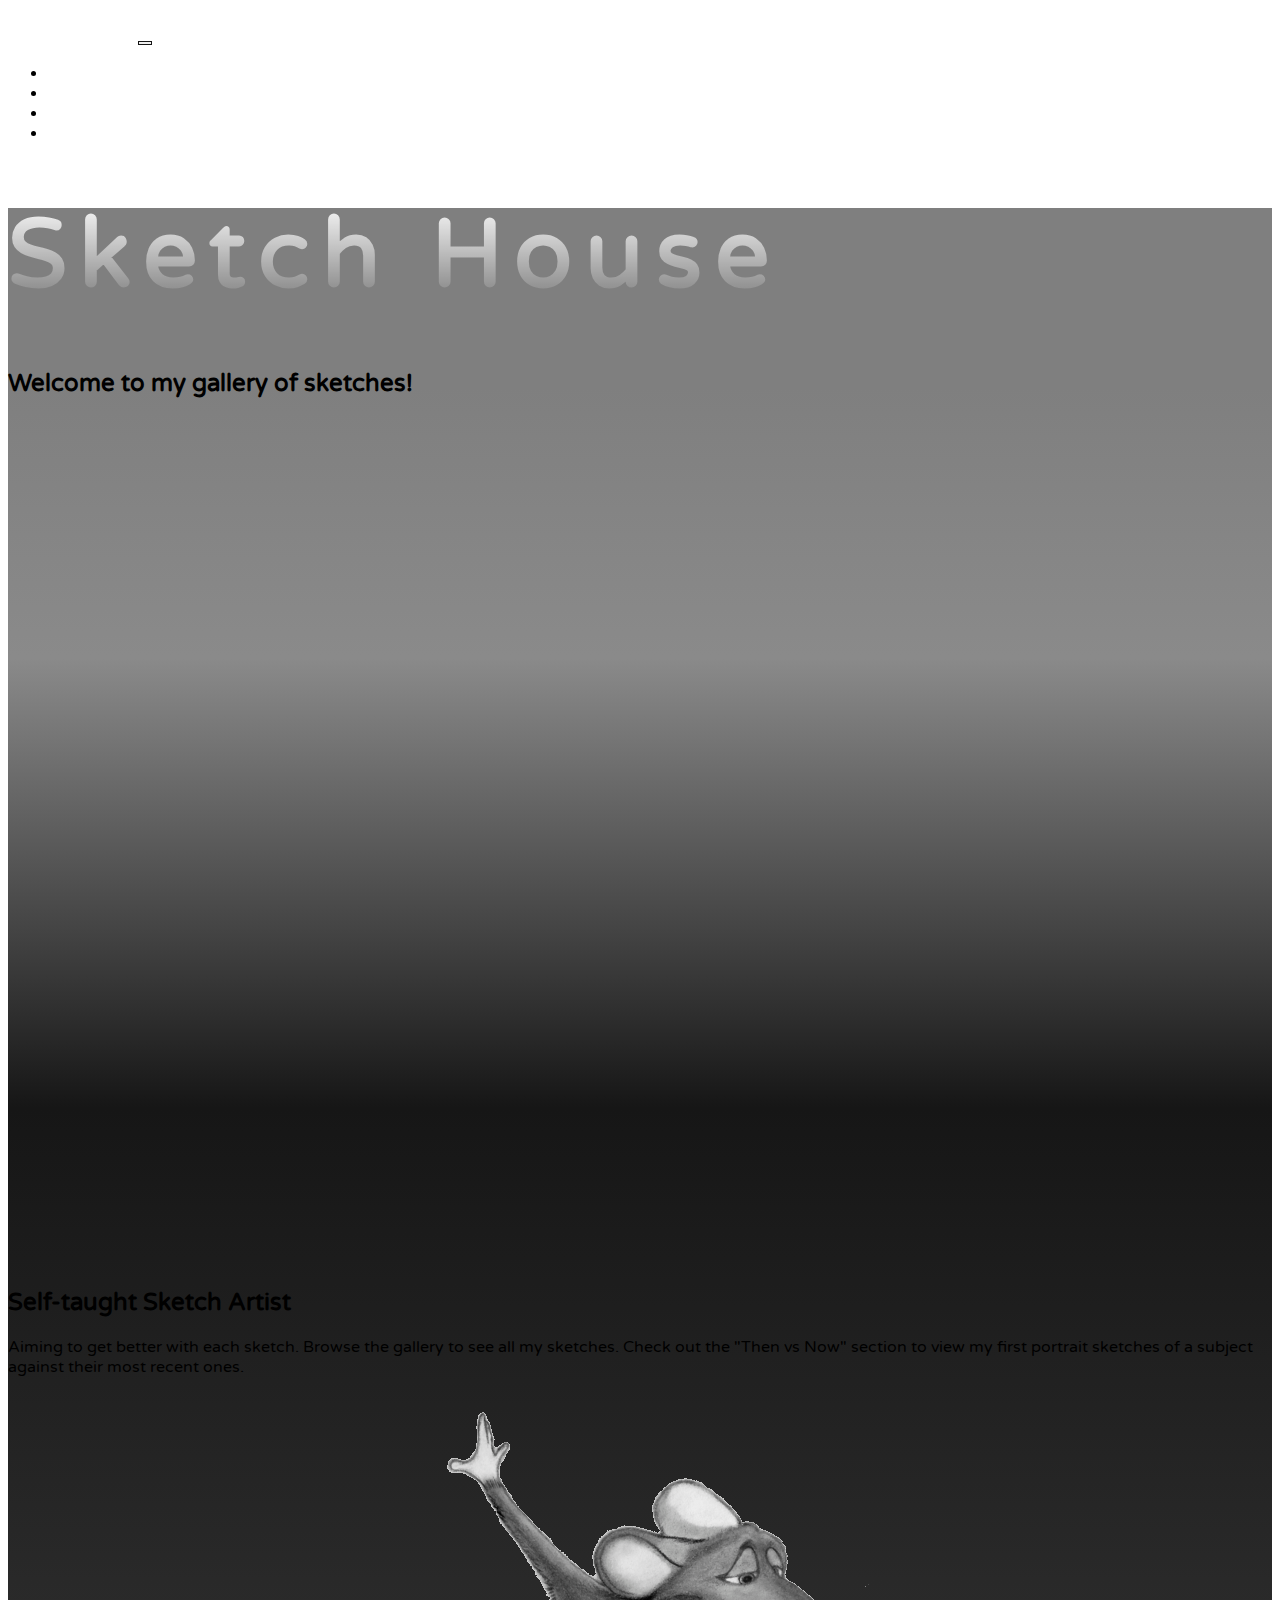
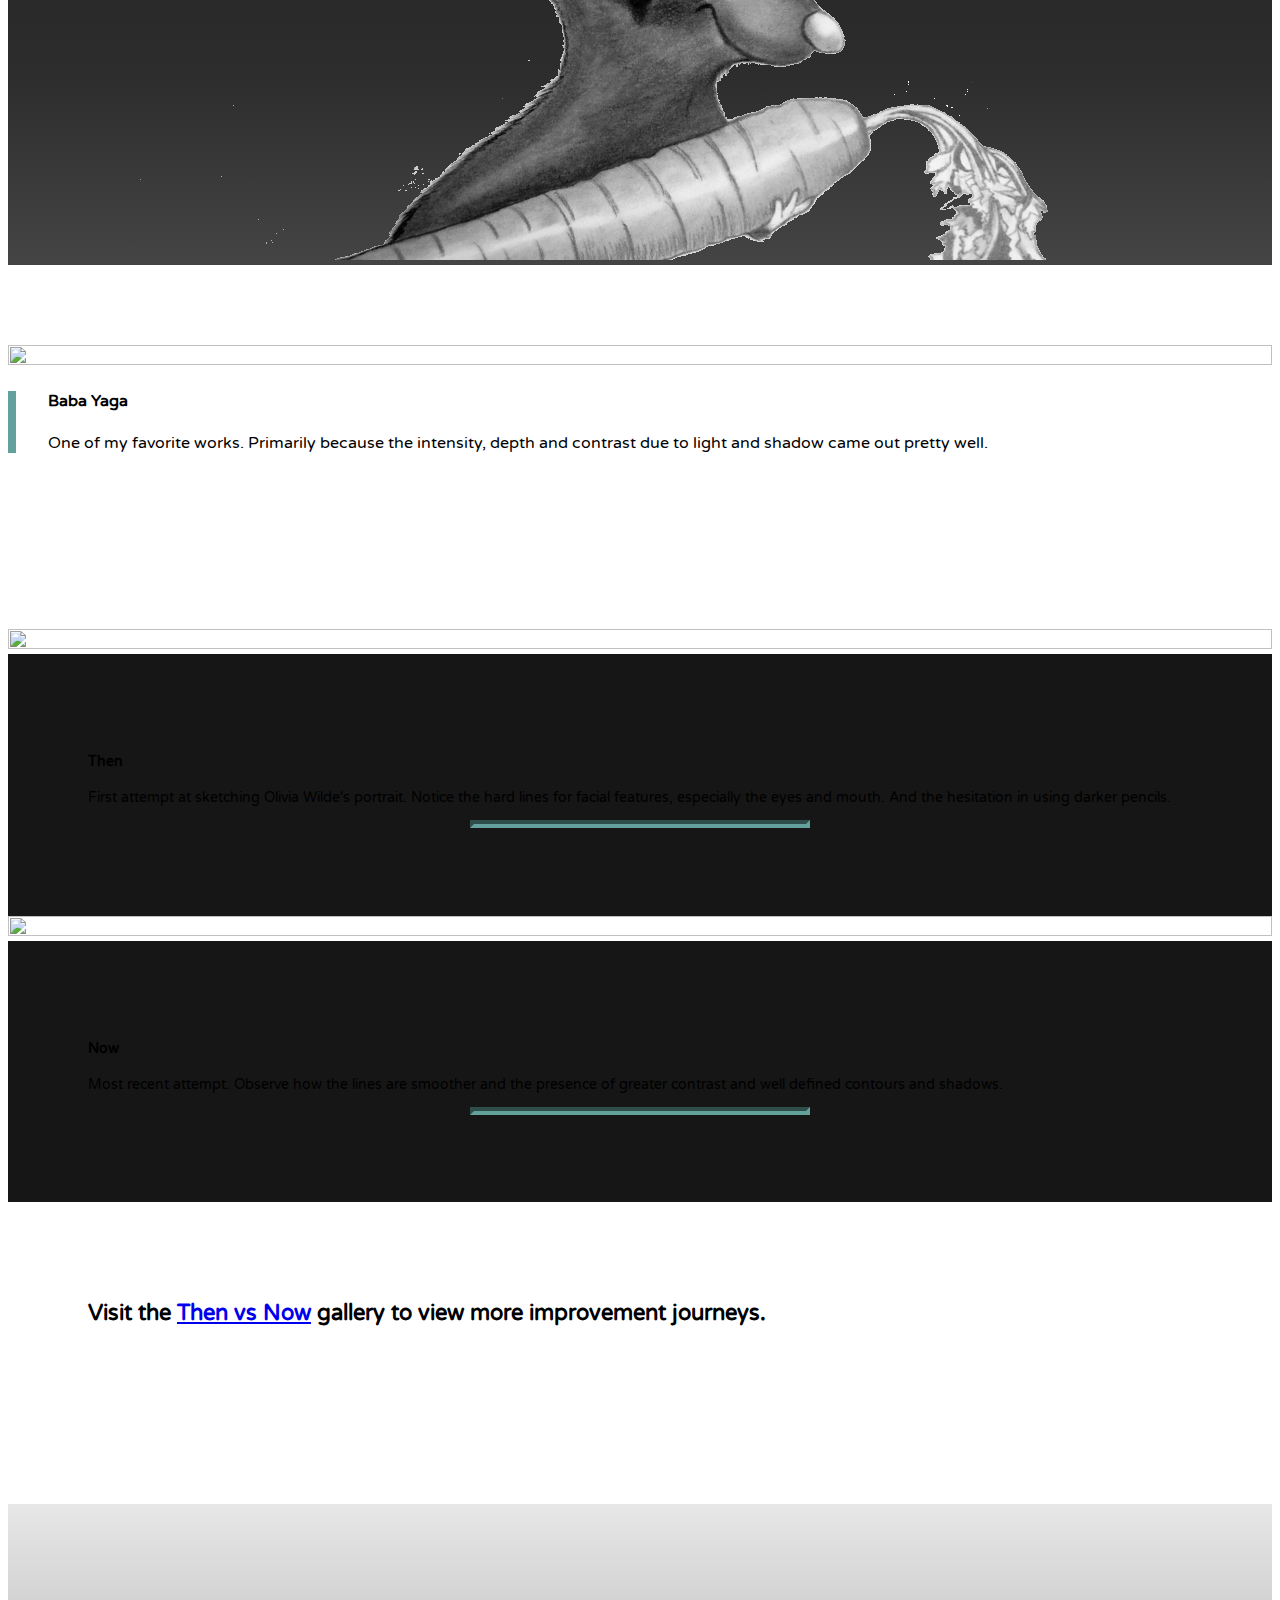
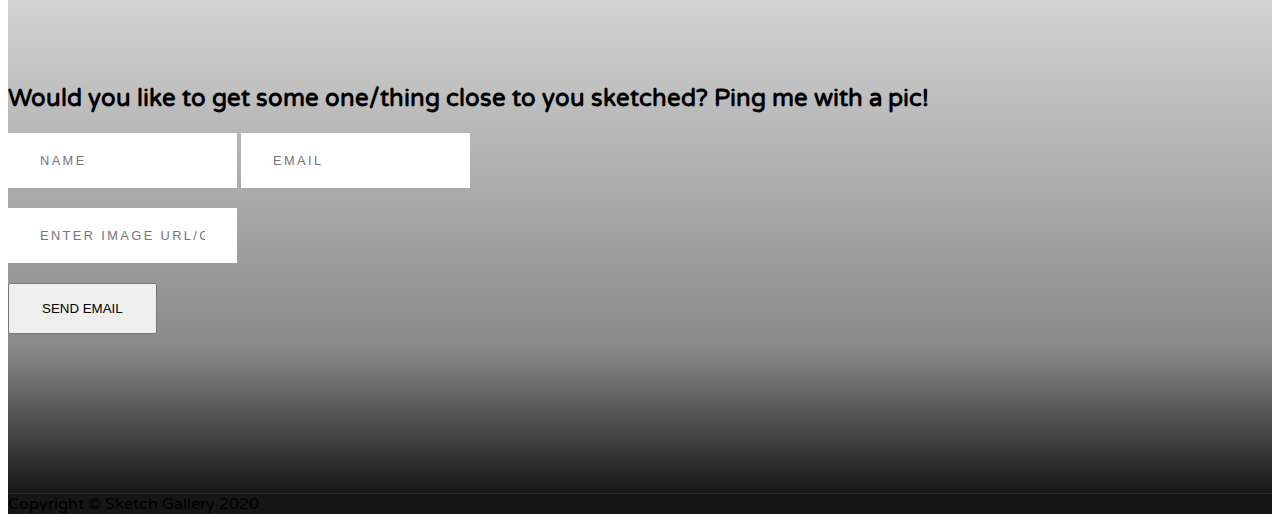
==== commit 0e9c8d4b: "reduce padding between gallery and other sections" ====
--- a/home.html
+++ b/home.html
@@ -101,7 +101,7 @@
 
 	      <!-- Featured Project Row -->
 	      <div class="row align-items-center no-gutters mb-4 mb-lg-5">
-	        <div class="col-xl-8 col-lg-7">
+	        <div class="col-xl-8 col-lg-7 fit-image">
 	          <img class="img-fluid mb-3 mb-lg-0" src="img/sketches/john-wick.jpg" alt="">
 	        </div>
 	        <div class="col-xl-4 col-lg-5">
@@ -111,6 +111,7 @@
 	          </div>
 	        </div>
 	      </div>
+	    </div>
 	</section>
 
 	<section id="thenVsNow" class="galleries-section bg-light">
@@ -153,7 +154,7 @@
 	      </div>
 
 	      <div class="gallery-text text-center bg-light">
-			<h2 class="text-dark">Visit the <a href="#thenVsNow" class="js-scroll-trigger">Then vs Now</a> gallery and observe more ways to improve.</h2>
+			<h2 class="text-dark">Visit the <a href="#thenVsNow" class="js-scroll-trigger">Then vs Now</a> gallery to view more improvement journeys.</h2>
 		  </div>
 
 	    </div>
@@ -174,15 +175,15 @@
 					<form class="gform" id="contact-form" method="POST" data-email="from_email@example.com" 
 					action="https://script.google.com/macros/s/AKfycbzcM50udPXrriyC_M3pPVk1dK50eeQSAIt2SD-2s4ZJ6YES0yAz/exec">
 						<!-- First Row -->
-						<div class="row">							
+						<div class="row pl-2 pr-2">
 							<input type="text" class="form-control flex-fill mr-0 mr-sm-2 mb-3 mb-sm-0" id="input-name" name="name" placeholder="Name" required>
 							<input type="email" class="form-control flex-fill mr-0 mr-sm-2 mb-3 mb-sm-0" id="input-email" name="email" placeholder="Email" required>
 						</div>
 						<br />
 
 						<!-- Second Row -->
-						<div class="row">
-							<input type="text" class="form-control flex-fill mr-0 mr-sm-2 mb-3 mb-sm-0" id="input-image-url" name="image" placeholder="Enter Image URL/Google Drive link...">
+						<div class="row pl-2 pr-2">							
+								<input type="text" class="form-control flex-fill mr-0 mr-sm-2 mb-3 mb-sm-0" id="input-image-url" name="image" placeholder="Enter Image URL/Google Drive link...">
 						</div>
 						<br />
 
--- a/css/home-page.css
+++ b/css/home-page.css
@@ -88,7 +88,7 @@
 /*Featured works section*/
 
 .galleries-section {
-  padding: 10rem 0;
+  padding: 5rem 0;
 }
 
 .galleries-section .featured-text {
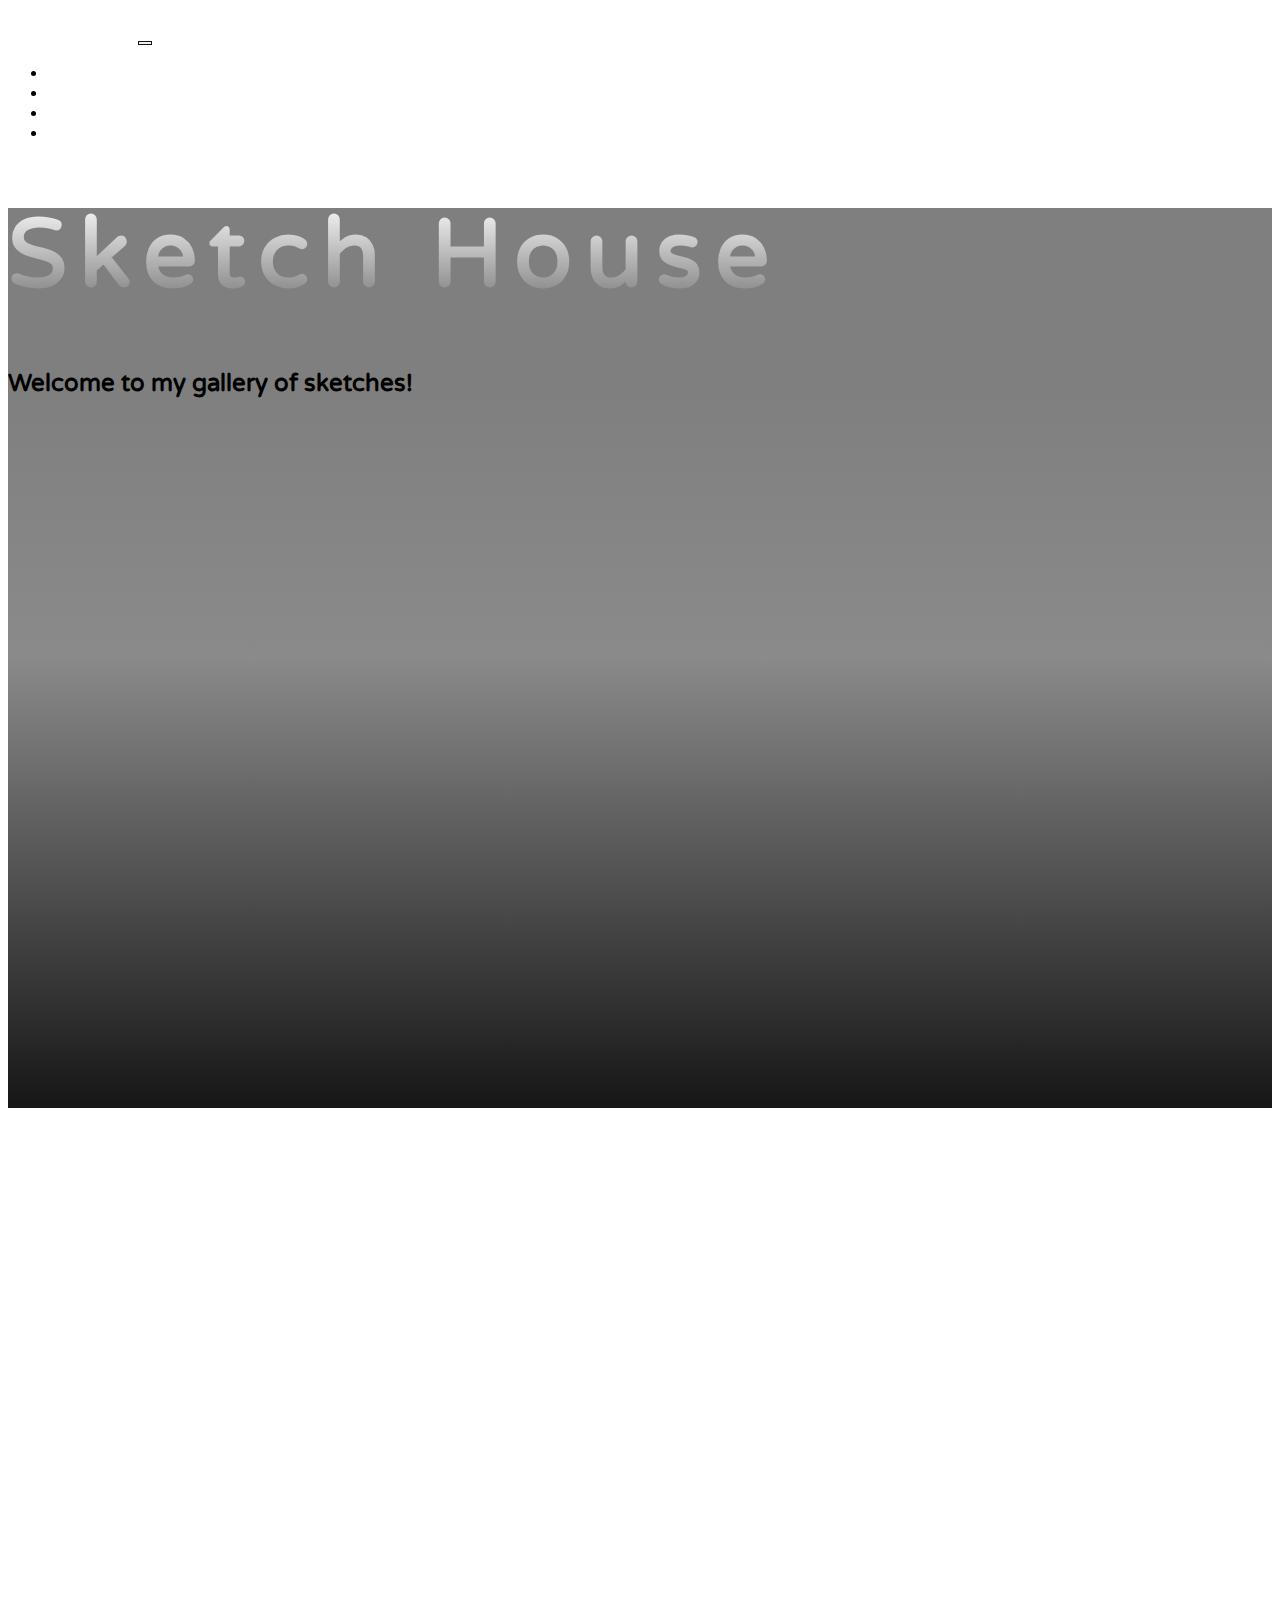
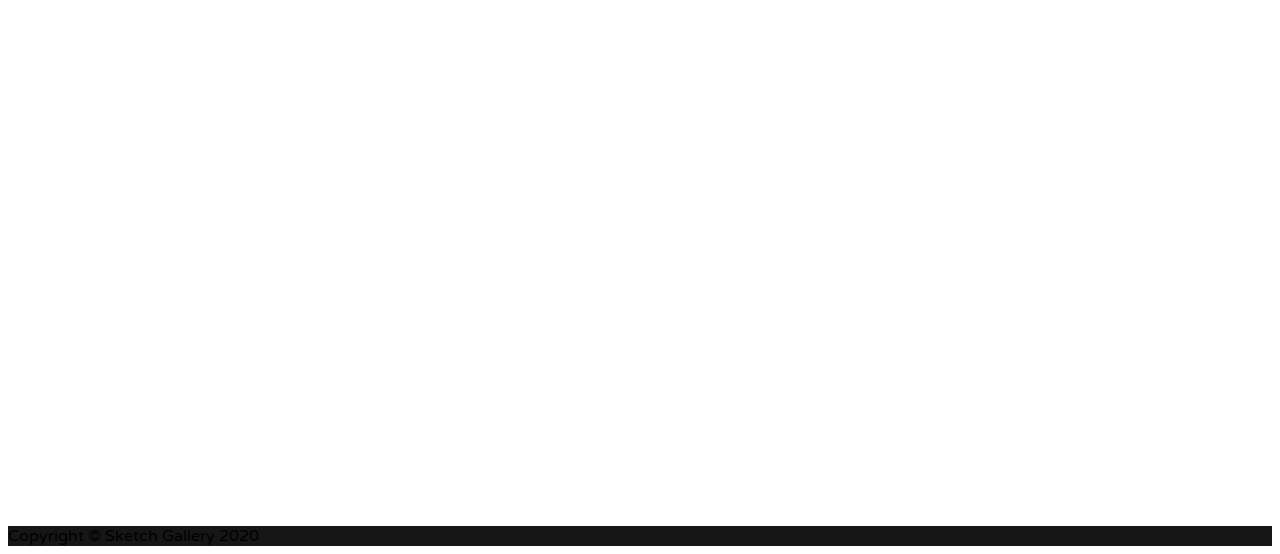
==== commit 522035ca: "add fade in effect for gallery elements when scrolling" ====
--- a/home.html
+++ b/home.html
@@ -96,7 +96,7 @@
 
 
 	<!-- Galleries Section -->
-  	<section id="galleries" class="galleries-section bg-light">
+  	<section id="galleries" class="galleries-section bg-light fade-in-section">
 	    <div class="container">
 
 	      <!-- Featured Project Row -->
@@ -114,7 +114,7 @@
 	    </div>
 	</section>
 
-	<section id="thenVsNow" class="galleries-section bg-light">
+	<section id="thenVsNow" class="galleries-section bg-light fade-in-section">
 		<div class="container">
 	      <!-- Project One Row -->
 	      <div class="row justify-content-center no-gutters mb-5 mb-lg-0">	      	
--- a/css/home-page.css
+++ b/css/home-page.css
@@ -88,7 +88,9 @@
 /*Featured works section*/
 
 .galleries-section {
-  padding: 5rem 0;
+  padding-top: 5rem;
+  padding-bottom: 1rem;
+  /*padding: 5rem 0;*/
 }
 
 .galleries-section .featured-text {
@@ -196,6 +198,11 @@
   }
 
 
+  .galleries-section {
+    padding-top: 10rem;
+    padding-bottom: 1rem;    
+  }
+
   .galleries-section .featured-text {
     padding: 0 0 0 2rem;
     border-left: 0.5rem solid #64a19d;
@@ -209,6 +216,32 @@
     border-color: #64a19d;
     border-width: .25rem;
     width: 30%;
+  }
+
+
+  .fade-in-section {
+    opacity: 0;
+    /*transform: translateY(20vh);*/
+    transform: translateX(10vh);
+    visibility: hidden;
+    transition: opacity 0.6s ease-out, transform 1.2s ease-out;
+    will-change: opacity, visibility;
+  }
+  .fade-in-section.is-visible {
+    opacity: 1;
+    transform: none;
+    visibility: visible;
+  }
+
+  section {
+    opacity: 0;
+    /*transform: translate(0, 20px);   
+    transition: all 1s;*/
+  }
+
+  section.visible {
+    opacity: 1;
+    transform: none;
   }
 
 }
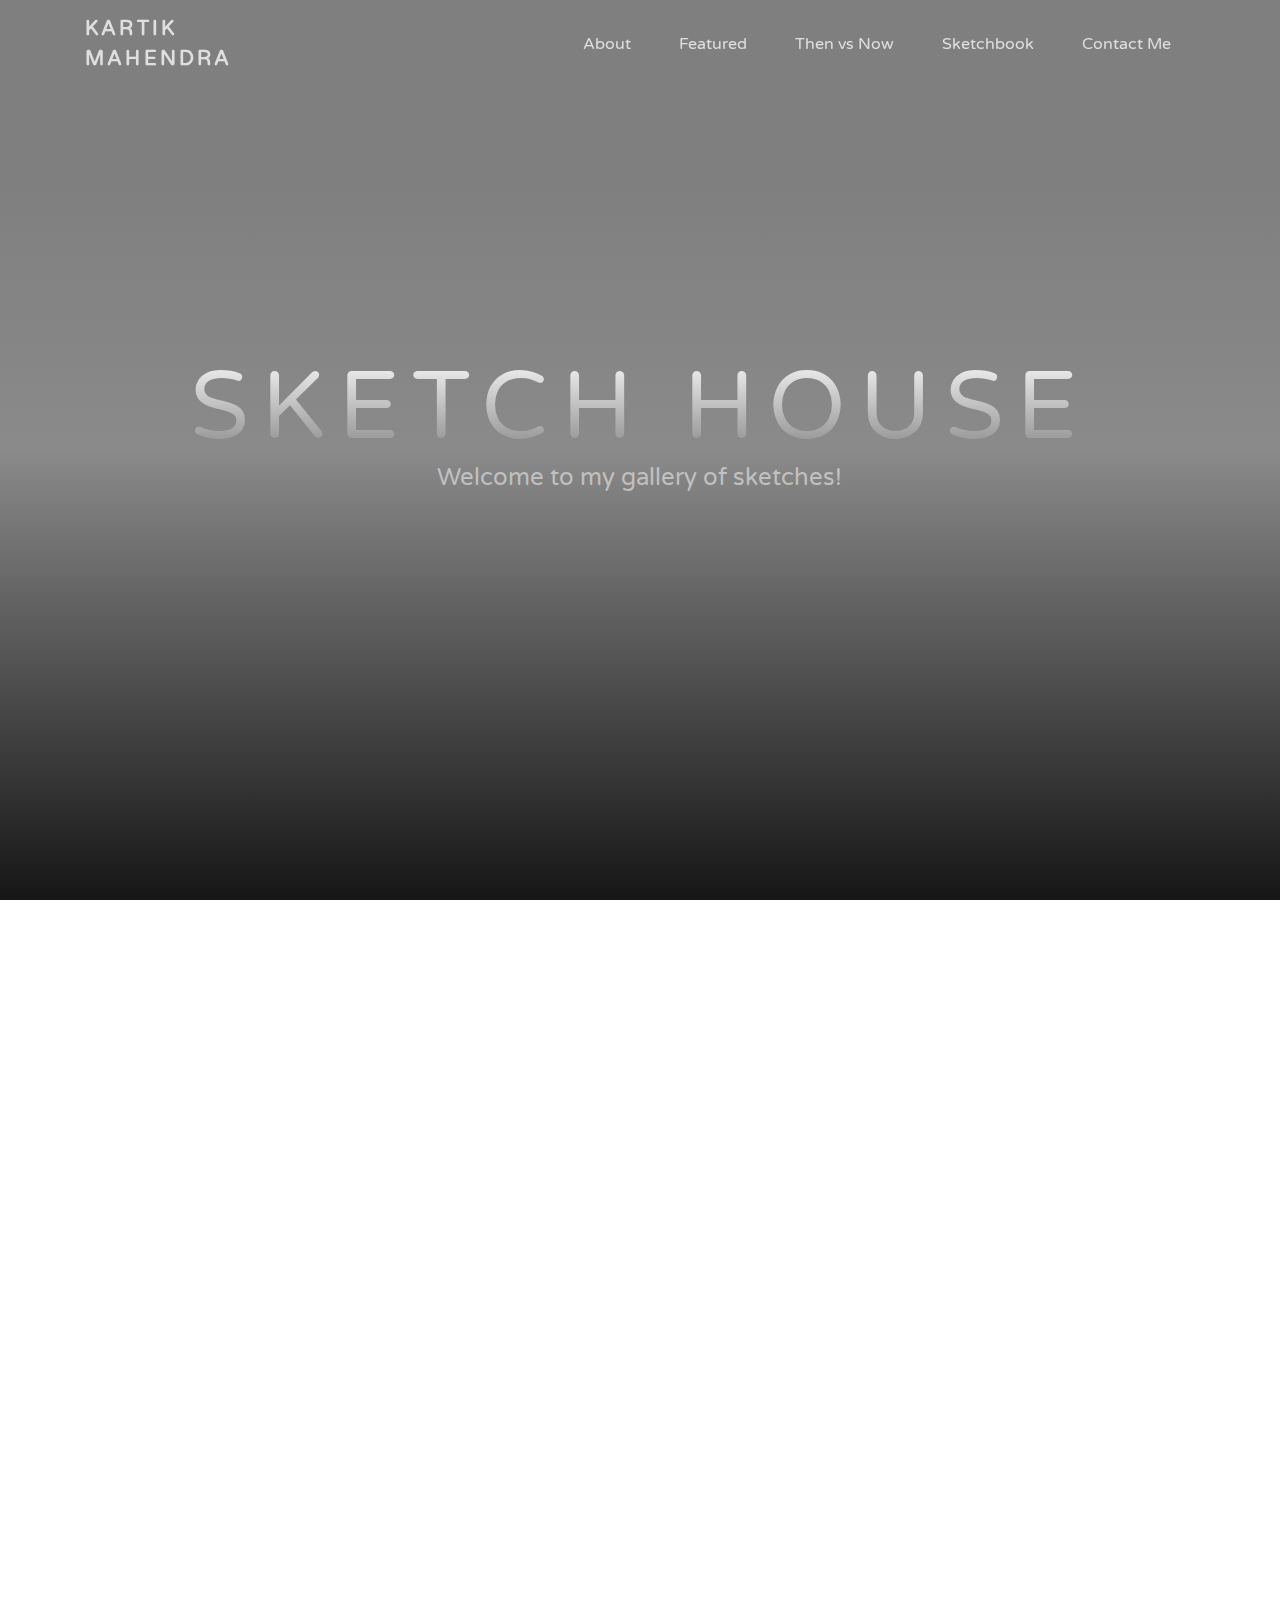
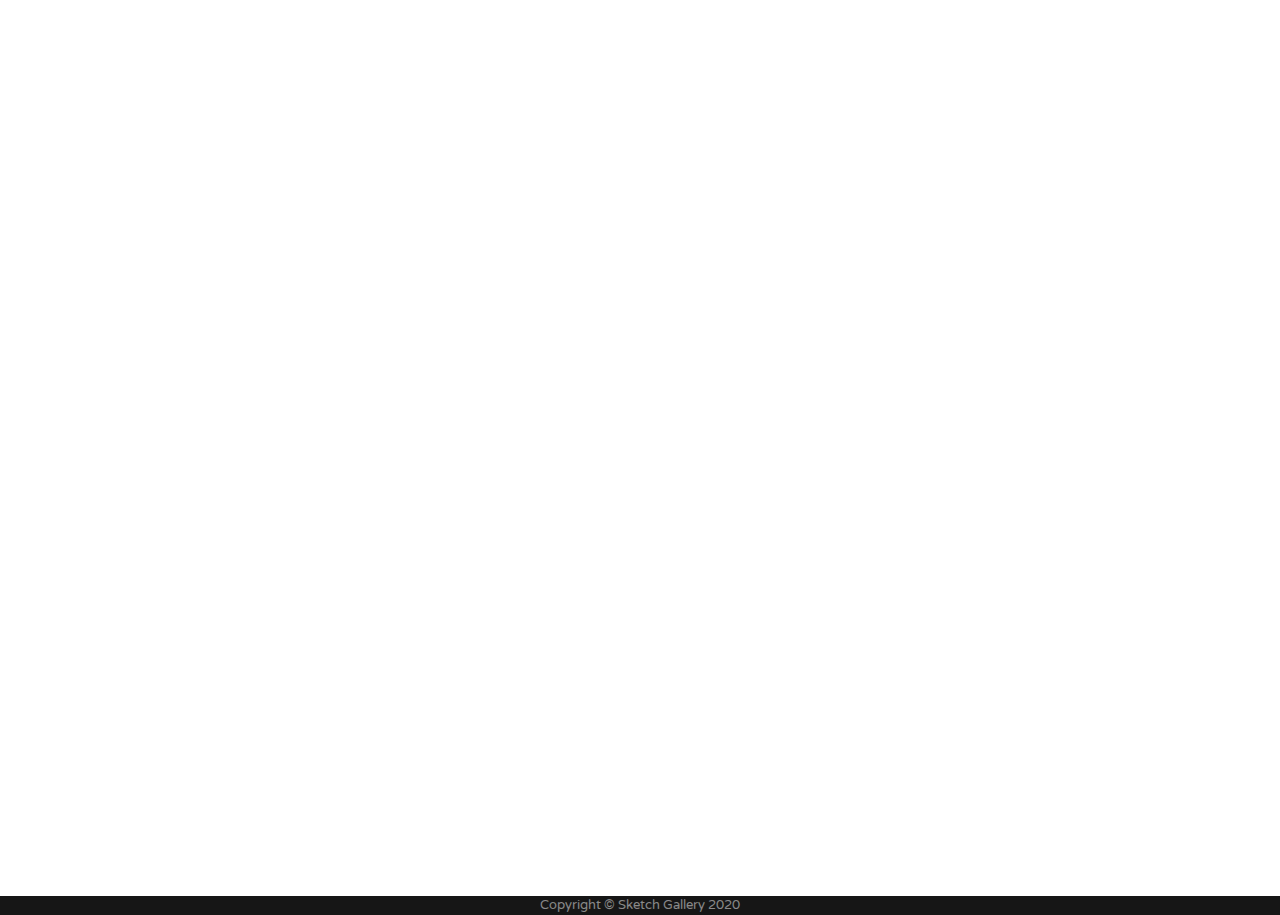
==== commit c56e3d6e: "implement flipbook feature" ====
--- a/home.html
+++ b/home.html
@@ -13,20 +13,24 @@
 	<!-- To-do add icon link -->	
 
 	<!-- Bootstrap Core CSS -->
-	<link href="vendor/bootstrap/css/bootstrap.min.css" rel="stylesheet">
+	<link href="https://stackpath.bootstrapcdn.com/bootstrap/4.4.1/css/bootstrap.min.css" rel="stylesheet">
 
 	<!-- Bootstrap core JavaScript -->
 	<script src="vendor/jquery/jquery.min.js" type="text/javascript"></script>
-	<script src="vendor/bootstrap/js/bootstrap.bundle.min.js" type="text/javascript"></script>
+	<script src="https://stackpath.bootstrapcdn.com/bootstrap/4.4.1/js/bootstrap.bundle.min.js"></script>
 
 	<!-- Plugin JavaScript -->
 	<script src="vendor/jquery-easing/jquery.easing.min.js"></script>
+
+    <!-- Turn.js -->
+	<script src="vendor/turnjs4/lib/turn.min.js"></script>
 
 	<!-- <script type="text/javascript" src="js/jquery.ajax-cross-origin.min.js"></script> -->
 
 	<!-- Custom fonts for this template -->
 	<link href="vendor/fontawesome-free/css/all.min.css" rel="stylesheet">
 	<link href="https://fonts.googleapis.com/css?family=Varela+Round" rel="stylesheet">
+	<link href="https://fonts.googleapis.com/css2?family=Euphoria+Script&display=swap" rel="stylesheet"> 
 	<link href="https://fonts.googleapis.com/css?family=Source+Sans+Pro:300,400,700,300italic,400italic,700italic" rel="stylesheet" type="text/css">
 
 	<!-- Custom CSS -->
@@ -53,10 +57,13 @@
 						<a class="nav-link js-scroll-trigger" href="#about">About <span class="sr-only">(current)</span></a>
 					</li>
 					<li class="nav-item">
-						<a class="nav-link js-scroll-trigger" href="#galleries">Featured</a>
+						<a class="nav-link js-scroll-trigger" href="#gallery">Featured</a>
 					</li>
 					<li class="nav-item">
 						<a class="nav-link js-scroll-trigger" href="#thenVsNow">Then vs Now</a>
+					</li>
+					<li class="nav-item">
+						<a class="nav-link js-scroll-trigger" href="#sketchbook">Sketchbook</a>
 					</li>
 					<li class="nav-item">
 						<a class="nav-link js-scroll-trigger" href="#contactme">Contact Me</a>
@@ -78,13 +85,13 @@
 	</header>
 
 	<!-- About Section -->
-	<section id="about" class="about-section text-center">
+	<section id="about" class="about-section text-center fade-in-section">
 		<div class="container">
 			<div class="row">
 				<div class="col-lg-8 mx-auto">
 					<h2 class="text-white mb-4">Self-taught Sketch Artist</h2>
 					<p class="text-white-50">
-						Aiming to get better with each sketch. Browse the gallery to see all my sketches. Check out the "Then vs Now" section to view my first portrait sketches of a subject against their most recent ones.
+						Aiming to get better with each sketch. Flip through the sketchbook to see all my sketches. Check out the "Featured" and "Then vs Now" sections to view some of my favorite works.
 						<br />
 
 					</p>
@@ -95,70 +102,149 @@
 	</section>
 
 
-	<!-- Galleries Section -->
-  	<section id="galleries" class="galleries-section bg-light fade-in-section">
-	    <div class="container">
-
-	      <!-- Featured Project Row -->
-	      <div class="row align-items-center no-gutters mb-4 mb-lg-5">
-	        <div class="col-xl-8 col-lg-7 fit-image">
-	          <img class="img-fluid mb-3 mb-lg-0" src="img/sketches/john-wick.jpg" alt="">
-	        </div>
-	        <div class="col-xl-4 col-lg-5">
-	          <div class="featured-text text-center text-lg-left">
-	            <h4>Baba Yaga</h4>
-	            <p class="text-black-50 mb-0">One of my favorite works. Primarily because the intensity, depth and contrast due to light and shadow came out pretty well.</p>
-	          </div>
-	        </div>
-	      </div>
-	    </div>
+	<!-- Gallery Section -->
+	<section id="gallery" class="gallery-section bg-light fade-in-section">
+		<div class="container">
+
+			<!-- Featured Project Row -->
+			<div class="row align-items-center no-gutters mb-4 mb-lg-5">
+				<div class="col-xl-8 col-lg-7 fit-image">
+					<img class="img-fluid mb-3 mb-lg-0" src="img/sketches/john-wick.jpg" alt="">
+				</div>
+				<div class="col-xl-4 col-lg-5">
+					<div class="featured-text text-center text-lg-left">
+						<h4>Baba Yaga</h4>
+						<p class="text-black-50 mb-0">One of my favorite works. Primarily because the intensity, depth and contrast due to light and shadow came out pretty well.</p>
+					</div>
+				</div>
+			</div>
+		</div>
 	</section>
 
-	<section id="thenVsNow" class="galleries-section bg-light fade-in-section">
-		<div class="container">
-	      <!-- Project One Row -->
-	      <div class="row justify-content-center no-gutters mb-5 mb-lg-0">	      	
-	        <div class="col-lg-6 fit-image">
-	          <img class="img-fluid" src="img/sketches/olivia-wilde-01.jpg" alt="">
-	        </div>
-	        <div class="col-lg-6">
-	          <div class="bg-black text-center h-100 project">
-	            <div class="d-flex h-100">
-	              <div class="gallery-text w-100 my-auto text-center text-lg-left">
-	                <h4 class="text-white">Then</h4>
-	                <p class="mb-0 text-white-50">First attempt at sketching Olivia Wilde's portrait. Notice the hard lines for facial features, especially the eyes and mouth. And the hesitation in using darker pencils.</p>
-	                <hr class="d-none d-lg-block mb-0 ml-0">
-	              </div>
-	            </div>
-	          </div>
-	        </div>
-
-	      </div>
-
-	      <!-- Project Two Row -->
-	      <div class="row justify-content-center no-gutters">
-	        <div class="col-lg-6 fit-image">
-	          <img class="img-fluid" src="img/sketches/olivia-wilde-02.jpg" alt="">
-	        </div>
-	        <div class="col-lg-6 order-lg-first">
-	          <div class="bg-black text-center h-100 project">
-	            <div class="d-flex h-100">
-	              <div class="gallery-text w-100 my-auto text-center text-lg-right">
-	                <h4 class="text-white">Now</h4>
-	                <p class="mb-0 text-white-50">Most recent attempt. Observe how the lines are smoother and the presence of greater contrast and well defined contours and shadows.</p>
-	                <hr class="d-none d-lg-block mb-0 mr-0">
-	              </div>
-	            </div>
-	          </div>
-	        </div>
-	      </div>
-
-	      <div class="gallery-text text-center bg-light">
-			<h2 class="text-dark">Visit the <a href="#thenVsNow" class="js-scroll-trigger">Then vs Now</a> gallery to view more improvement journeys.</h2>
-		  </div>
-
-	    </div>
-	</section>	
+	<section id="thenVsNow" class="gallery-section bg-light fade-in-section">
+		<div class="container">
+			<div class="gallery-text text-center bg-light">
+				<h2 class="text-dark">Visit the <a href="#thenVsNow" class="js-scroll-trigger">Then vs Now</a> gallery to view more improvement journeys.</h2>
+			</div>
+
+			<!-- Project One Row -->
+			<div class="row justify-content-center no-gutters mb-5 mb-lg-0">	      	
+				<div class="col-lg-6 fit-image">
+					<img class="img-fluid" src="img/sketches/olivia-wilde-01.jpg" alt="">
+				</div>
+				<div class="col-lg-6">
+					<div class="bg-black text-center h-100 project">
+						<div class="d-flex h-100">
+							<div class="gallery-text w-100 my-auto text-center text-lg-left">
+								<h4 class="text-white">Then</h4>
+								<p class="mb-0 text-white-50">First attempt at sketching Olivia Wilde's portrait. Notice the hard lines for facial features, especially the eyes and mouth. And the hesitation in using darker pencils.</p>
+								<hr class="d-none d-lg-block mb-0 ml-0">
+							</div>
+						</div>
+					</div>
+				</div>
+
+			</div>
+
+			<!-- Project Two Row -->
+			<div class="row justify-content-center no-gutters">
+				<div class="col-lg-6 fit-image">
+					<img class="img-fluid" src="img/sketches/olivia-wilde-02.jpg" alt="">
+				</div>
+				<div class="col-lg-6 order-lg-first">
+					<div class="bg-black text-center h-100 project">
+						<div class="d-flex h-100">
+							<div class="gallery-text w-100 my-auto text-center text-lg-right">
+								<h4 class="text-white">Now</h4>
+								<p class="mb-0 text-white-50">Most recent attempt. Observe how the lines are smoother and the presence of greater contrast and well defined contours and shadows.</p>
+								<hr class="d-none d-lg-block mb-0 mr-0">
+							</div>
+						</div>
+					</div>
+				</div>
+			</div>
+
+		</div>
+	</section>
+
+
+	<!-- Sketchbook Section -->
+	<section id="sketchbook" class="sketchbook-section bg-light">
+		<div class="container">
+
+			<div class="gallery-text text-center bg-light">
+				<h2 class="text-dark">Flip through my works while chilling!
+			</div>
+			<br />
+
+			<div class="row justify-content-center no-gutters mb-5 mb-lg-0">				
+				<div class="h-100 project">
+					<div class="w-100 my-auto text-center">
+						<!-- <h2>Modal Example</h2> -->
+						<button id="btn-sketchbook" class="btn btn-dark mx-auto">SKETCHBOOK</button>						
+
+						<!-- Featured Project Row -->
+						<div id="modal-sketchbook" class="modal row align-items-center no-gutters mb-4 mb-lg-5">
+							<div id="sketchbook" class="modal-content">
+								<span id="close-sketchbook" class="close text-right">&times;</span>
+
+								<div id="flipbook">
+									<div class="hard cover-pg"></div>
+									<div class="hard inner-cover"></div>
+									<div class="empty-pg"></div>
+
+									<div class="cell pg1"></div>
+									<div class="empty-pg sketchbook-title">Emma Watson</div>
+									<div class="ls-bg pg1-ls"></div>
+									<div class="empty-pg sketchbook-title">Remy</div>
+									<div class="cell pg2"></div>
+									<div class="empty-pg sketchbook-title">Keira Knightley</div>
+									<div class="ls-bg pg2-ls"></div>
+									<div class="empty-pg sketchbook-title">Assassin's Arms</div>
+									<div class="cell pg3"></div>
+									<div class="empty-pg sketchbook-title">Virgil van Dijk</div>
+									<div class="ls-bg pg3-ls"></div>
+									<div class="empty-pg sketchbook-title">Zootopia Selfie</div>
+									<div class="cell pg4"></div>
+									<div class="empty-pg sketchbook-title">Joker</div>
+									<div class="ls-bg pg4-ls"></div>
+									<div class="empty-pg sketchbook-title">Meeting Simba</div>
+									<div class="cell pg5"></div>
+									<div class="empty-pg sketchbook-title">Elsa</div>
+									<div class="ls-bg pg5-ls"></div>
+									<div class="empty-pg sketchbook-title">Centenario Rdster</div>
+									<div class="cell pg6"></div>
+									<div class="empty-pg sketchbook-title">Jennifer Lawrence</div>
+									<div class="ls-bg pg6-ls"></div>
+									<div class="empty-pg sketchbook-title">Pug Face</div>
+									<div class="cell pg7"></div>
+									<div class="empty-pg sketchbook-title">John Wick</div>
+									<div class="ls-bg pg7-ls"></div>
+									<div class="empty-pg sketchbook-title">Teen Titans</div>
+									<div class="cell pg8"></div>
+									<div class="empty-pg sketchbook-title">Cristiano Ronaldo</div>
+									<div class="cell pg9"></div>
+									<div class="empty-pg sketchbook-title">Olivia Wilde</div>
+									<div class="cell pg10"></div>
+									<div class="empty-pg sketchbook-title">Arkham City</div>
+
+									<div class="empty-pg"></div>
+									<div class="hard inner-cover"></div>
+									<div class="hard back-cover"></div>
+								</div>
+							</div>
+
+						</div>
+
+					</div>
+
+				</div>
+
+
+			</div>
+
+		</div>
+	</section>
 
 	
 	<!-- Contact Me section -->
@@ -174,6 +260,8 @@
 				<div class="col-md-10 col-lg-8 mx-auto text-center">
 					<form class="gform" id="contact-form" method="POST" data-email="from_email@example.com" 
 					action="https://script.google.com/macros/s/AKfycbzcM50udPXrriyC_M3pPVk1dK50eeQSAIt2SD-2s4ZJ6YES0yAz/exec">
+
+					<div id="contact-form-big-screens">
 						<!-- First Row -->
 						<div class="row pl-2 pr-2">
 							<input type="text" class="form-control flex-fill mr-0 mr-sm-2 mb-3 mb-sm-0" id="input-name" name="name" placeholder="Name" required>
@@ -183,40 +271,67 @@
 
 						<!-- Second Row -->
 						<div class="row pl-2 pr-2">							
-								<input type="text" class="form-control flex-fill mr-0 mr-sm-2 mb-3 mb-sm-0" id="input-image-url" name="image" placeholder="Enter Image URL/Google Drive link...">
+							<input type="text" class="form-control flex-fill mr-0 mr-sm-2 mb-3 mb-sm-0" id="input-image-url" name="image" placeholder="Enter Image URL/Google Drive link...">
+						</div>
+					</div>
+
+					<div id="contact-form-medium-screens">
+						<div class="row pl-2 pr-2">
+							<input type="text" class="form-control flex-fill mr-0 mr-sm-2 mb-3 mb-sm-0" id="input-name" name="name" placeholder="Name" required>
 						</div>
 						<br />
-
-						<!-- Third Row -->
-						<div class="row form-inline">
-							<button type="submit" class="btn btn-dark mx-auto btn-submit">SEND EMAIL</button>
-						</div>
-					</form>
+						<div class="row pl-2 pr-2">
+							<input type="email" class="form-control flex-fill mr-0 mr-sm-2 mb-3 mb-sm-0" id="input-email" name="email" placeholder="Email" required>
+						</div>
+						<br />
+						<div class="row pl-2 pr-2">
+							<input type="text" class="form-control flex-fill mr-0 mr-sm-2 mb-3 mb-sm-0" id="input-image-url" name="image" placeholder="Enter Image URL/Google Drive link...">
+						</div>
+					</div>
+
+					<div id="contact-form-small-screens">
+						<div class="row pl-2 pr-2">
+							<input type="text" class="form-control flex-fill mr-0 mr-sm-2 mb-3 mb-sm-0" id="input-name" name="name" placeholder="Name" required>
+							<br />
+							<input type="email" class="form-control flex-fill mr-0 mr-sm-2 mb-3 mb-sm-0" id="input-email" name="email" placeholder="Email" required>
+							<br />
+							<input type="text" class="form-control flex-fill mr-0 mr-sm-2 mb-3 mb-sm-0" id="input-image-url" name="image" placeholder="Enter Image URL/Google Drive 
+							link...">								
+						</div>							
+					</div>
+					<br />
+
+					<!-- Third Row -->
+					<div class="row form-inline">
+						<button type="submit" class="btn btn-dark mx-auto btn-submit">SEND EMAIL</button>
+					</div>
+				</form>
 
 	                <!-- <div class="error-message row text-danger">
     					<h2>Something went wrong. Please try again later.</h2>                    	
-                	</div> -->
-
-                    <div class="success-message row text-dark">
-						<h2>Cheers! Will get right to it!</h2>
-					</div>
-
-				</div>
-			</div>
-		</div>
-	</section>
-
-<!-- Footer -->
-<footer class="footer small text-center text-white-50">
-	<div class="container">
-		Copyright &copy; Sketch Gallery 2020
-	</div>
-</footer>
-
-
-<!-- Custom scripts for this template -->
-<script src="js/home-page.js" type="text/javascript"></script>
-<script src="js/contact-me-handler.js" type="text/javascript" data-cfasync="false"></script>
+    				</div> -->
+
+    				<div class="success-message row text-dark">
+    					<h2>Cheers! Will get right to it!</h2>
+    				</div>
+
+    			</div>
+    		</div>
+    	</div>
+    </section>
+
+    <!-- Footer -->
+    <footer class="footer small text-center text-white-50">
+    	<div class="container">
+    		Copyright &copy; Sketch Gallery 2020
+    	</div>
+    </footer>
+
+
+    <!-- Custom scripts for this template -->
+    <script src="js/home-page.js" type="text/javascript"></script>
+    <script src="js/contact-me-handler.js" type="text/javascript" data-cfasync="false"></script>
+    <script src="https://stackpath.bootstrapcdn.com/bootstrap/4.4.1/js/bootstrap.min.js"></script>
 
 </body>
 
--- a/css/home-page.css
+++ b/css/home-page.css
@@ -7,7 +7,15 @@
   font-family: 'Varela Round';
 }
 
-
+::-moz-selection { /* Code for Firefox */
+  color: rgb(72, 58, 102);
+  background: rgb(255, 255, 255);
+}
+
+::selection {
+  color: rgb(72, 58, 102);
+  background: rgb(255, 255, 255);
+}
 
 /*nav {
     display: flex;
@@ -81,27 +89,187 @@
 
 /* About section */
 .about-section {
-  padding-top: 10rem;
+  padding-top: 9rem;
   background: linear-gradient(to bottom, #161616 0%, rgba(22, 22, 22, 0.9) 75%, rgba(22, 22, 22, 0.8) 100%);
 }
 
 /*Featured works section*/
 
-.galleries-section {
+.gallery-section {
   padding-top: 5rem;
   padding-bottom: 1rem;
   /*padding: 5rem 0;*/
 }
 
-.galleries-section .featured-text {
+.gallery-section .featured-text {
   padding: 2rem;
 }
 
-
-.galleries-section .gallery-text {
+.gallery-section .gallery-text {
   padding: 3rem;
   font-size: 90%;
 }
+
+
+/* Sketchbook section */
+.sketchbook-section {
+  padding-top: 10rem;
+  padding-bottom: 10rem;
+}
+
+/* The Modal (background) */
+.modal {
+  display: none; /* Hidden by default */
+  position: fixed; 
+  z-index: 1; /* Sit on top */
+  top: 30%;
+  width: 100%; /* Full width */
+  height: 100%; /* Full height */
+  overflow: hidden; /* Enable scroll if needed */
+  background-color: rgb(0,0,0); /* Fallback color */
+  background-color: rgba(0,0,0,0.7); /*Black w/ opacity*/  
+}
+
+/* Modal Content */
+.modal-content {
+  background-color: transparent;
+  margin: auto;
+  width: 402px;
+  height: 380px;
+}
+
+.dim-background {   
+  filter: brightness(10%);
+}
+
+.noScroll { 
+  overflow-y: hidden;
+}
+
+.cell {
+  height: auto;
+  background-repeat: no-repeat;
+  background-size: cover;
+  background-position: center;
+  background-color: #F1F1D4;
+}
+
+.ls-bg {
+  height: auto;
+  background-repeat: no-repeat;
+  background-size: contain;
+  background-position: center;
+  background-color: #c0c4c4;
+  overflow: hidden;
+}
+
+.cover-pg {
+  background-image: url("../img/bright-cave.jpg");
+  background-position: center;
+  background-size: cover;
+}
+.inner-cover {
+  background: linear-gradient(to bottom, rgba(0, 0, 0, 0.5) 20%, rgba(22, 22, 22, 0.5) 50%, #161616 100%), url("../img/pencil-cover-2.jpg");  
+  background-position: center;
+  background-size: contain;
+}
+.back-cover {
+  background: linear-gradient(to bottom, rgba(0, 0, 0, 0.5) 20%, rgba(22, 22, 22, 0.5) 50%, #161616 100%), url("../img/pencil-cover.png");
+  background-position: center;
+  background-size: cover;
+  /* background: linear-gradient(to bottom, rgba(0, 0, 0, 0.5) 20%, rgba(22, 22, 22, 0.5) 50%, #161616 100%); */
+}
+.empty-pg {
+  background-image: url("../img/rumpled-paper.jpg");
+  background-position: center;
+  background-size: cover;
+  text-align: center;
+  line-height: 330px;
+  word-wrap: break-word;
+}
+
+.sketchbook-title {
+  font-family: 'Euphoria Script', cursive;
+  font-size: 2.0rem;
+  color: rgb(77, 78, 77); 
+}
+
+/*Portrait oriented sketches*/
+.pg1 {
+  background-image: url("../img/sketches/emma-watson-02.jpg");  
+}
+.pg2 {
+  background-image: url("../img/sketches/keira-knightley-02.jpg");
+}
+.pg3 {
+  background-image: url("../img/sketches/van-dijk.jpg");
+}
+.pg4 {
+  background-image: url("../img/sketches/joker.jpg");
+}
+.pg5 {
+  background-image: url("../img/sketches/elsa.jpg");
+}
+.pg6 {
+  background-image: url("../img/sketches/jennifer-lawrence-02.jpg");
+}
+.pg7 {
+  background-image: url("../img/sketches/john-wick.jpg");
+}
+.pg8 {
+  background-image: url("../img/sketches/cr7.jpg");
+}
+.pg9 {
+  background-image: url("../img/sketches/olivia-wilde-02.jpg");
+}
+.pg10 {
+  background-image: url("../img/sketches/batman-arkham-city.jpg");
+}
+
+/*Landscape oriented sketches*/
+.pg1-ls {
+  background-image: url("../img/sketches/ratatouille.jpg");  
+}
+.pg2-ls {
+  background-image: url("../img/sketches/arms-of-an-assassin.jpg");
+}
+.pg3-ls {
+  background-image: url("../img/sketches/zootopia-selfie.jpg");
+}
+.pg4-ls {  
+  background-image: url("../img/sketches/lion-king.jpg");  
+}
+.pg5-ls {  
+  background-image: url("../img/sketches/lamborghini-centenario-roadster.jpg");  
+}
+.pg6-ls {  
+  background-image: url("../img/sketches/pug-sketch.jpg");  
+}
+.pg7-ls {  
+  background-image: url("../img/sketches/teen-titans.jpg");  
+}
+
+#btn-sketchbook {
+  padding: 1rem 2rem;
+  /* background-color: rgb(121, 96, 96); */
+  box-shadow: 5px 8px rgba(0, 0, 0, 0.1);
+}
+
+/* The Close Button */
+.close {
+  color: #ffffff;
+  float: right;
+  font-size: 30px;
+  font-weight: bold;
+}
+
+.close:hover,
+.close:focus {
+  color: rgb(70, 69, 69);
+  text-decoration: none;
+  cursor: pointer;
+}
+
 
 
 /* Contact me section */
@@ -128,13 +296,27 @@
   padding: 1rem 2rem;
 }
 
+#contact-form-big-screens {
+  display: none;
+}
+#contact-form-medium-screens {
+  display: none;
+}
+#contact-form-small-screens {
+  display: block;
+}
+
 /* Footer section */
 .footer {
   background-color: #161616;
 }
 
 
-@media (min-width: 992px) {
+/* 
+  ##Device = Laptops, Desktops
+  ##Screen = B/w 1025px to 1280px
+*/
+@media (min-width: 1025px) { /*992px*/
   #mainNav {
     padding-top: 0;
     padding-bottom: 0;
@@ -198,31 +380,41 @@
   }
 
 
-  .galleries-section {
+  .gallery-section {
     padding-top: 10rem;
     padding-bottom: 1rem;    
   }
 
-  .galleries-section .featured-text {
+  .gallery-section .featured-text {
     padding: 0 0 0 2rem;
     border-left: 0.5rem solid #64a19d;
   }
 
-  .galleries-section .gallery-text {
+  .gallery-section .gallery-text {
     padding: 5rem;
   }
 
-  .galleries-section .gallery-text hr {
+  .gallery-section .gallery-text hr {
     border-color: #64a19d;
     border-width: .25rem;
     width: 30%;
   }
 
+  #contact-form-big-screens {
+    display: block;
+  }
+  #contact-form-medium-screens {
+    display: none;
+  }
+  #contact-form-small-screens {
+    display: none;
+  }
+
 
   .fade-in-section {
     opacity: 0;
-    /*transform: translateY(20vh);*/
-    transform: translateX(10vh);
+    /*transform: translateX(20vh);*/
+    transform: translateY(8vh);
     visibility: hidden;
     transition: opacity 0.6s ease-out, transform 1.2s ease-out;
     will-change: opacity, visibility;
@@ -244,6 +436,127 @@
     transform: none;
   }
 
+  /*Sketchbook*/
+  .sketchbook-title {
+    font-size: 4.5rem;
+  }
+
+  .empty-pg {
+    line-height: 600px;
+  }
+
+  .modal {
+    top: 12%;
+  }
+
+  .modal-content {    
+    width: 902px;
+    height: 632px;
+  }
+
+}
+
+/* 
+  ##Device = Tablets, Ipads (portrait)
+  ##Screen = B/w 768px to 1024px
+*/
+@media (min-width: 768px) and (max-width: 1024px) {
+  
+  .masthead {
+    height: 100vh;
+    padding: 0;
+  }
+
+  .masthead h1 {
+    font-size: 4rem;
+    line-height: 4rem;
+    letter-spacing: 0.6rem;
+  }
+
+  .masthead h2 {
+    max-width: 30rem;
+    font-size: 1rem;
+  }
+
+  #contact-form-big-screens {
+    display: none;
+  }
+  #contact-form-medium-screens {
+    display: block;
+  }
+  #contact-form-small-screens {
+    display: none;
+  }
+
+
+  .fade-in-section {
+    opacity: 0;
+    /*transform: translateX(20vh);*/
+    transform: translateY(5vh);
+    visibility: hidden;
+    transition: opacity 0.6s ease-out, transform 1.2s ease-out;
+    will-change: opacity, visibility;
+  }
+  .fade-in-section.is-visible {
+    opacity: 1;
+    transform: none;
+    visibility: visible;
+  }
+
+  section {
+    opacity: 0;
+    /*transform: translate(0, 20px);   
+    transition: all 1s;*/
+  }
+
+  section.visible {
+    opacity: 1;
+    transform: none;
+  }
+
+
+  /*Sketchbook*/
+  .sketchbook-title {
+    font-size: 3.0rem;
+  }
+
+  .empty-pg {
+    line-height: 370px;
+  }
+
+  .modal {
+    top: 20%;
+  }
+
+  .modal-content {
+    width: 602px;
+    height: 432px;
+  }
+  
+}
+
+/* 
+  ##Device = Low Resolution Tablets, Mobiles (Landscape)
+  ##Screen = B/w 481px to 767px
+*/
+
+@media (min-width: 481px) and (max-width: 767px) {
+
+  .masthead {
+    height: 100vh;
+    padding: 0;
+  }
+  
+  #contact-form-big-screens {
+    display: none;
+  }
+  #contact-form-medium-screens {
+    display: block;
+  }
+  #contact-form-small-screens {
+    display: none;
+  }  
+  
 }
 
 
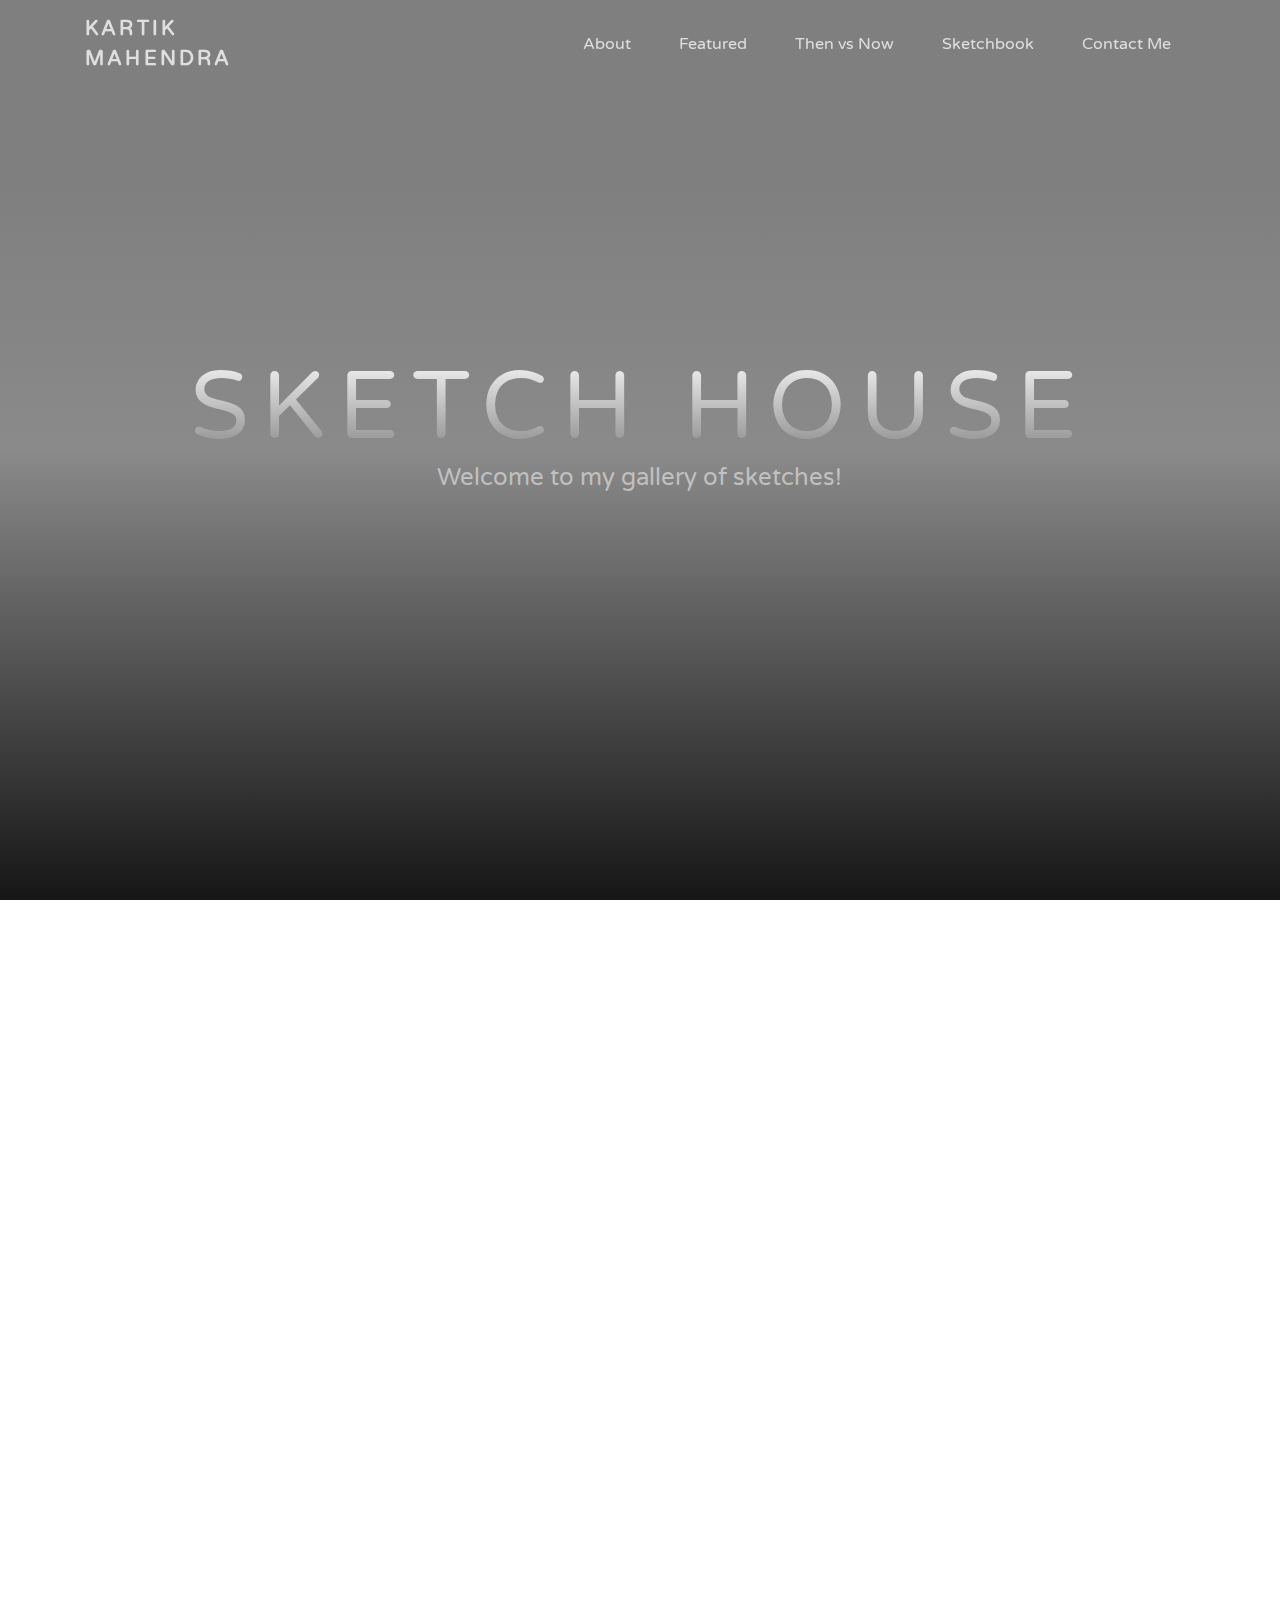
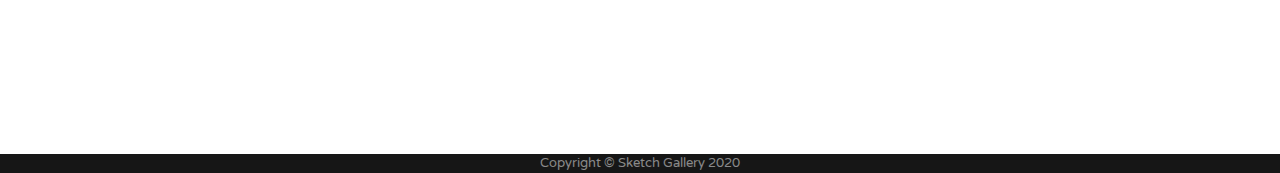
==== commit 93500d8a: "featured section css changes" ====
--- a/home.html
+++ b/home.html
@@ -84,6 +84,7 @@
 		</div>
 	</header>
 
+
 	<!-- About Section -->
 	<section id="about" class="about-section text-center fade-in-section">
 		<div class="container">
@@ -93,7 +94,6 @@
 					<p class="text-white-50">
 						Aiming to get better with each sketch. Flip through the sketchbook to see all my sketches. Check out the "Featured" and "Then vs Now" sections to view some of my favorite works.
 						<br />
-
 					</p>
 				</div>
 			</div>
@@ -108,10 +108,10 @@
 
 			<!-- Featured Project Row -->
 			<div class="row align-items-center no-gutters mb-4 mb-lg-5">
-				<div class="col-xl-8 col-lg-7 fit-image">
+				<div class="col-xl-6 col-lg-5 fit-image">
 					<img class="img-fluid mb-3 mb-lg-0" src="img/sketches/john-wick.jpg" alt="">
 				</div>
-				<div class="col-xl-4 col-lg-5">
+				<div class="col-xl-6 col-lg-7">
 					<div class="featured-text text-center text-lg-left">
 						<h4>Baba Yaga</h4>
 						<p class="text-black-50 mb-0">One of my favorite works. Primarily because the intensity, depth and contrast due to light and shadow came out pretty well.</p>
@@ -121,7 +121,8 @@
 		</div>
 	</section>
 
-	<section id="thenVsNow" class="gallery-section bg-light fade-in-section">
+	<!-- Then vs Now Section -->
+	<section id="thenVsNow" class="thenvsnow-section bg-light fade-in-section">
 		<div class="container">
 			<div class="gallery-text text-center bg-light">
 				<h2 class="text-dark">Visit the <a href="#thenVsNow" class="js-scroll-trigger">Then vs Now</a> gallery to view more improvement journeys.</h2>
@@ -173,7 +174,7 @@
 		<div class="container">
 
 			<div class="gallery-text text-center bg-light">
-				<h2 class="text-dark">Flip through my works while chilling!
+				<h2 class="text-dark">Flip through all my works!
 			</div>
 			<br />
 
--- a/css/home-page.css
+++ b/css/home-page.css
@@ -1,20 +1,21 @@
 /**
-TO DO: Combine files and minify before deployment
+TO DO: Minify before prod deployment
 **/
 
 
 body{
   font-family: 'Varela Round';
+  overflow-x: hidden;
 }
 
 ::-moz-selection { /* Code for Firefox */
-  color: rgb(72, 58, 102);
-  background: rgb(255, 255, 255);
+  color: rgb(255, 255, 255);
+  background: rgb(170, 163, 163);
 }
 
 ::selection {
-  color: rgb(72, 58, 102);
-  background: rgb(255, 255, 255);
+  color: rgb(255, 255, 255);
+  background: rgb(170, 163, 163);
 }
 
 /*nav {
@@ -55,6 +56,11 @@
 #mainNav .navbar-nav .nav-item:active, #mainNav .navbar-nav .nav-item:focus {
   outline: none;
   background-color: transparent;
+}
+
+.menu-disable {
+  pointer-events: none;
+  filter: brightness(28%);
 }
 
 /* Header section */
@@ -89,7 +95,7 @@
 
 /* About section */
 .about-section {
-  padding-top: 9rem;
+  padding-top: 10rem;
   background: linear-gradient(to bottom, #161616 0%, rgba(22, 22, 22, 0.9) 75%, rgba(22, 22, 22, 0.8) 100%);
 }
 
@@ -122,7 +128,7 @@
   display: none; /* Hidden by default */
   position: fixed; 
   z-index: 1; /* Sit on top */
-  top: 30%;
+  padding-top: 8rem;  
   width: 100%; /* Full width */
   height: 100%; /* Full height */
   overflow: hidden; /* Enable scroll if needed */
@@ -134,8 +140,8 @@
 .modal-content {
   background-color: transparent;
   margin: auto;
-  width: 402px;
-  height: 380px;
+  width: 374px;
+  height: 322px;
 }
 
 .dim-background {   
@@ -144,6 +150,13 @@
 
 .noScroll { 
   overflow-y: hidden;
+}
+
+.display-disable {
+  display: none;
+}
+.display-enable {
+  display: block;
 }
 
 .cell {
@@ -184,13 +197,13 @@
   background-position: center;
   background-size: cover;
   text-align: center;
-  line-height: 330px;
+  line-height: 260px;
   word-wrap: break-word;
 }
 
 .sketchbook-title {
   font-family: 'Euphoria Script', cursive;
-  font-size: 2.0rem;
+  font-size: 1.45rem;
   color: rgb(77, 78, 77); 
 }
 
@@ -382,7 +395,7 @@
 
   .gallery-section {
     padding-top: 10rem;
-    padding-bottom: 1rem;    
+    padding-bottom: 1rem;
   }
 
   .gallery-section .featured-text {
@@ -413,8 +426,8 @@
 
   .fade-in-section {
     opacity: 0;
-    /*transform: translateX(20vh);*/
-    transform: translateY(8vh);
+    transform: translateX(8vw);
+    /* transform: translateY(8vh); */
     visibility: hidden;
     transition: opacity 0.6s ease-out, transform 1.2s ease-out;
     will-change: opacity, visibility;
@@ -446,7 +459,7 @@
   }
 
   .modal {
-    top: 12%;
+    padding-top: 6.5rem;
   }
 
   .modal-content {    
@@ -489,10 +502,9 @@
   }
 
 
-  .fade-in-section {
+  /*.fade-in-section {
     opacity: 0;
-    /*transform: translateX(20vh);*/
-    transform: translateY(5vh);
+    transform: translateX(5vw);
     visibility: hidden;
     transition: opacity 0.6s ease-out, transform 1.2s ease-out;
     will-change: opacity, visibility;
@@ -502,17 +514,13 @@
     transform: none;
     visibility: visible;
   }
-
   section {
     opacity: 0;
-    /*transform: translate(0, 20px);   
-    transition: all 1s;*/
-  }
-
+  }
   section.visible {
     opacity: 1;
     transform: none;
-  }
+  }*/
 
 
   /*Sketchbook*/
@@ -525,7 +533,7 @@
   }
 
   .modal {
-    top: 20%;
+    padding-top: 8rem;
   }
 
   .modal-content {
@@ -533,6 +541,21 @@
     height: 432px;
   }
   
+}
+
+/* 
+  ##Device = Tablets (Landscape)
+  ##Screen = B/w 768 to 1024px
+*/
+@media (min-device-width : 768px) and (max-device-width : 1024px) and (orientation : landscape) { 
+  .modal {
+    padding-top: 4rem;
+  }
+
+  .modal-content {
+    width: 602px;
+    height: 432px;
+  }
 }
 
 /* 
@@ -555,7 +578,11 @@
   }
   #contact-form-small-screens {
     display: none;
-  }  
+  }
+
+  .modal {
+    padding-top: 3.5rem;
+  }
   
 }
 
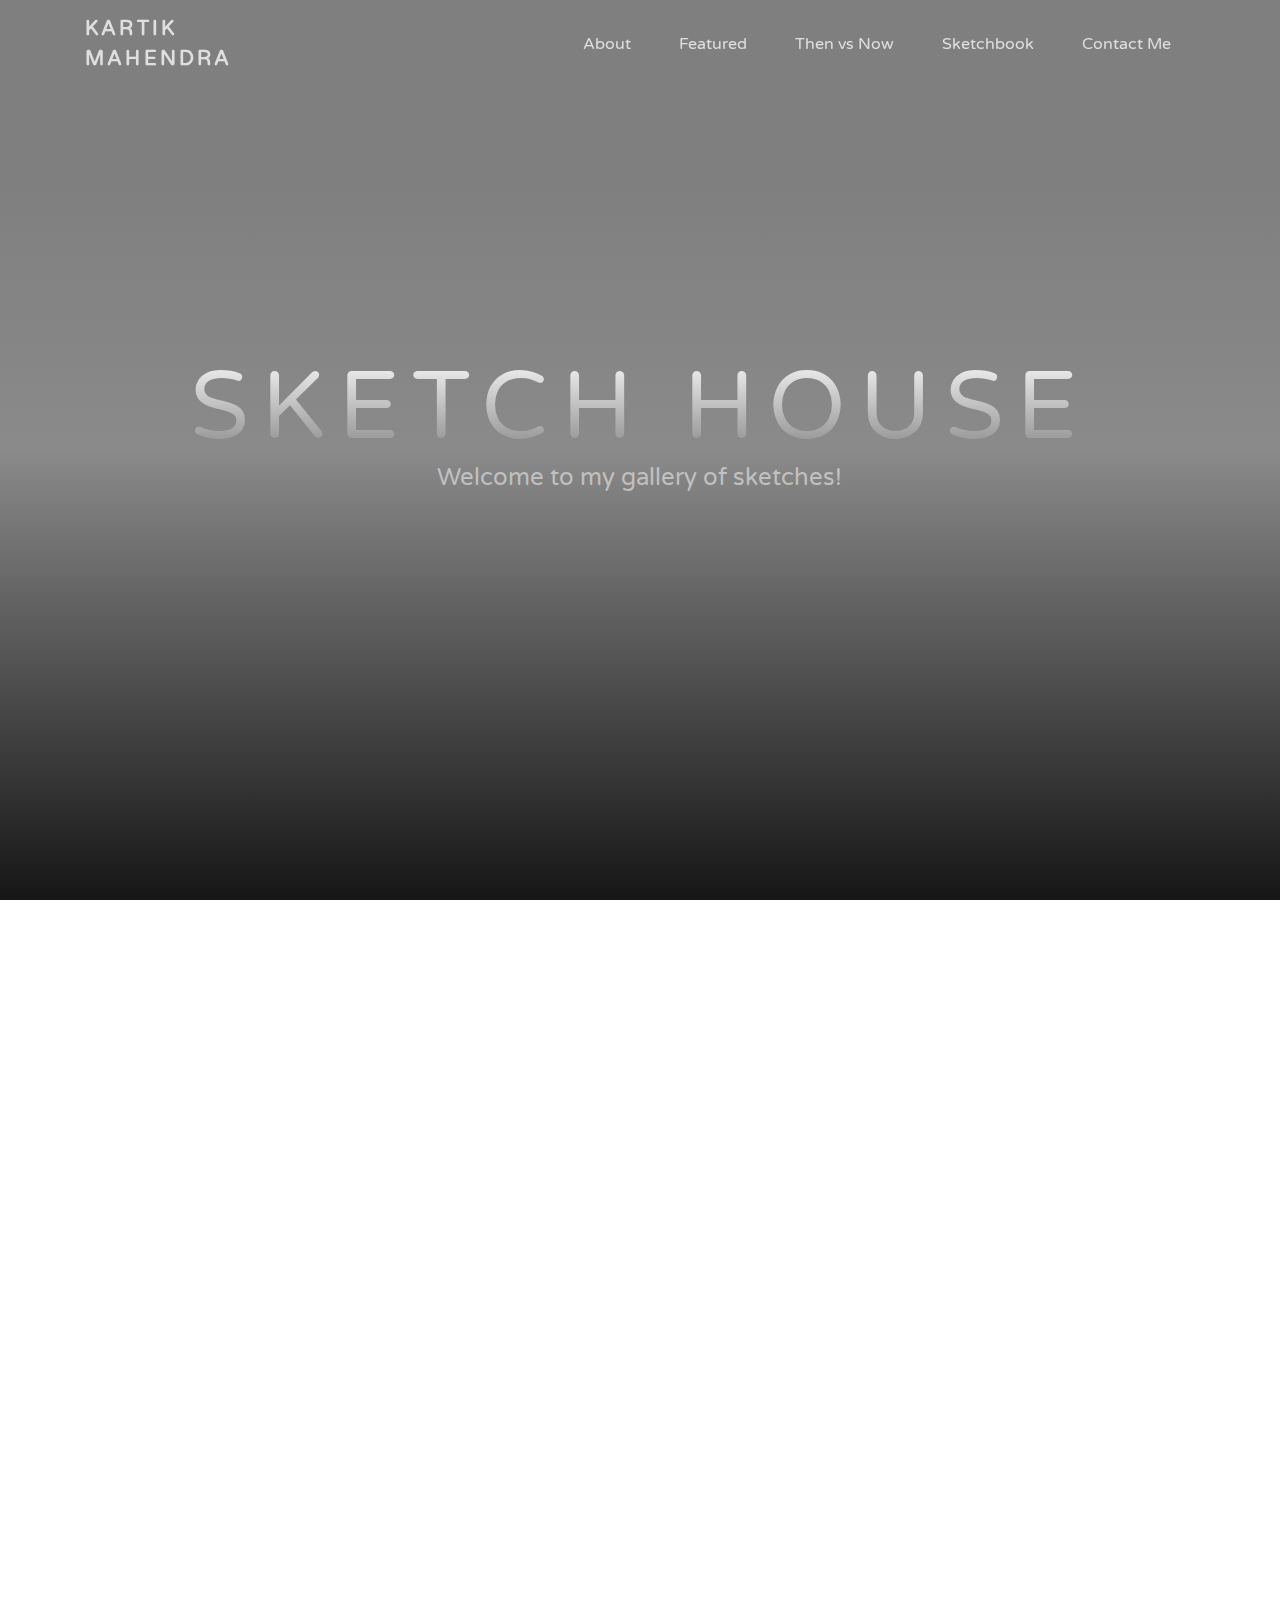
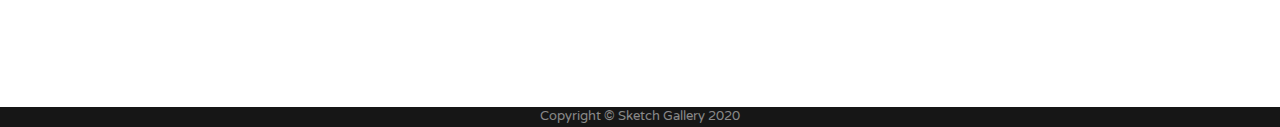
==== commit 0378a47a: "enhance look and feel for tablet devices" ====
--- a/home.html
+++ b/home.html
@@ -103,15 +103,15 @@
 
 
 	<!-- Gallery Section -->
-	<section id="gallery" class="gallery-section bg-light fade-in-section">
+	<section id="gallery" class="gallery-section fade-in-section">
 		<div class="container">
 
 			<!-- Featured Project Row -->
 			<div class="row align-items-center no-gutters mb-4 mb-lg-5">
-				<div class="col-xl-6 col-lg-5 fit-image">
+				<div class="col-xl-6 col-lg-6 col-md-7 fit-image">
 					<img class="img-fluid mb-3 mb-lg-0" src="img/sketches/john-wick.jpg" alt="">
 				</div>
-				<div class="col-xl-6 col-lg-7">
+				<div class="col-xl-6 col-lg-6 col-md-5">
 					<div class="featured-text text-center text-lg-left">
 						<h4>Baba Yaga</h4>
 						<p class="text-black-50 mb-0">One of my favorite works. Primarily because the intensity, depth and contrast due to light and shadow came out pretty well.</p>
@@ -124,16 +124,16 @@
 	<!-- Then vs Now Section -->
 	<section id="thenVsNow" class="thenvsnow-section bg-light fade-in-section">
 		<div class="container">
-			<div class="gallery-text text-center bg-light">
+			<!-- <div class="gallery-text text-center bg-light">
 				<h2 class="text-dark">Visit the <a href="#thenVsNow" class="js-scroll-trigger">Then vs Now</a> gallery to view more improvement journeys.</h2>
-			</div>
+			</div> -->
 
 			<!-- Project One Row -->
-			<div class="row justify-content-center no-gutters mb-5 mb-lg-0">	      	
-				<div class="col-lg-6 fit-image">
+			<div class="row justify-content-center no-gutters mb-4 mb-md-0 mb-lg-0">	      	
+				<div class="col-lg-6 col-md-6 fit-image">
 					<img class="img-fluid" src="img/sketches/olivia-wilde-01.jpg" alt="">
 				</div>
-				<div class="col-lg-6">
+				<div class="col-lg-6 col-md-6">
 					<div class="bg-black text-center h-100 project">
 						<div class="d-flex h-100">
 							<div class="gallery-text w-100 my-auto text-center text-lg-left">
@@ -144,15 +144,14 @@
 						</div>
 					</div>
 				</div>
-
 			</div>
 
 			<!-- Project Two Row -->
 			<div class="row justify-content-center no-gutters">
-				<div class="col-lg-6 fit-image">
+				<div class="col-lg-6 col-md-6 fit-image">
 					<img class="img-fluid" src="img/sketches/olivia-wilde-02.jpg" alt="">
 				</div>
-				<div class="col-lg-6 order-lg-first">
+				<div class="col-lg-6 col-md-6 order-lg-first order-md-first">
 					<div class="bg-black text-center h-100 project">
 						<div class="d-flex h-100">
 							<div class="gallery-text w-100 my-auto text-center text-lg-right">
@@ -170,10 +169,10 @@
 
 
 	<!-- Sketchbook Section -->
-	<section id="sketchbook" class="sketchbook-section bg-light">
-		<div class="container">
-
-			<div class="gallery-text text-center bg-light">
+	<section id="sketchbook" class="sketchbook-section">
+		<div class="container">
+
+			<div class="gallery-text text-center">
 				<h2 class="text-dark">Flip through all my works!
 			</div>
 			<br />
@@ -184,7 +183,7 @@
 						<!-- <h2>Modal Example</h2> -->
 						<button id="btn-sketchbook" class="btn btn-dark mx-auto">SKETCHBOOK</button>						
 
-						<!-- Featured Project Row -->
+						<!-- Flipbook -->
 						<div id="modal-sketchbook" class="modal row align-items-center no-gutters mb-4 mb-lg-5">
 							<div id="sketchbook" class="modal-content">
 								<span id="close-sketchbook" class="close text-right">&times;</span>
